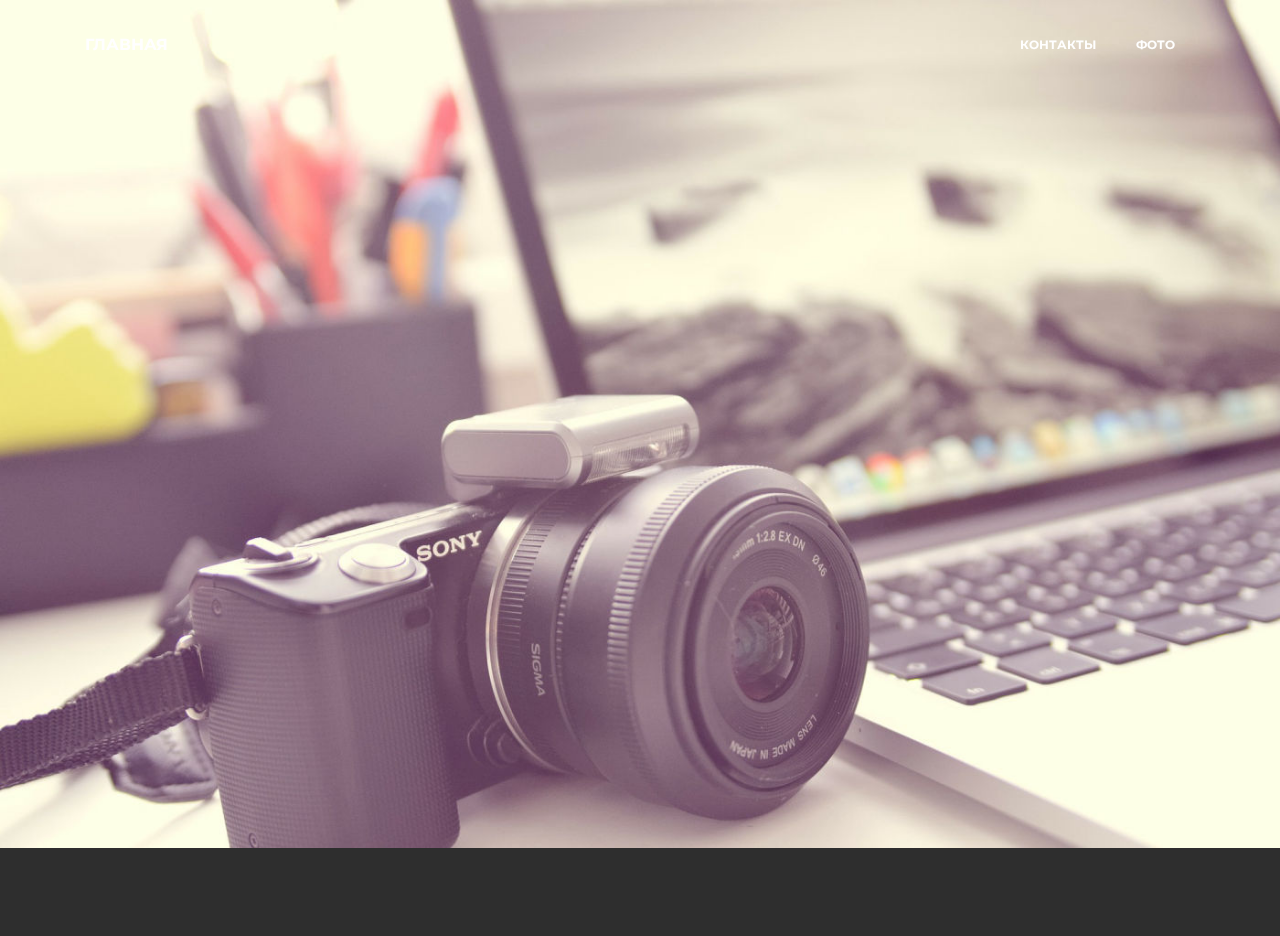
==== page1.html @ 011e9e1c "create github pages" ====
<!DOCTYPE html>
<html  >
<head>
  <!-- Site made with Mobirise Website Builder v4.10.0, https://mobirise.com -->
  <meta charset="UTF-8">
  <meta http-equiv="X-UA-Compatible" content="IE=edge">
  <meta name="generator" content="Mobirise v4.10.0, mobirise.com">
  <meta name="viewport" content="width=device-width, initial-scale=1, minimum-scale=1">
  <link rel="shortcut icon" href="assets/images/kisspng-clip-art-balloon-product-design-leaf-line-5ca76d8aa4e262.4778811615544764266754-128x305.png" type="image/x-icon">
  <meta name="description" content="Website Builder Description">
  
  <title>PHOTO</title>
  <link rel="stylesheet" href="https://fonts.googleapis.com/css?family=Montserrat:400,700">
  <link rel="stylesheet" href="https://fonts.googleapis.com/css?family=Raleway:100,100i,200,200i,300,300i,400,400i,500,500i,600,600i,700,700i,800,800i,900,900i">
  <link rel="stylesheet" href="https://fonts.googleapis.com/css?family=Lora:400,700,400italic,700italic&subset=latin">
  <link rel="stylesheet" href="assets/tether/tether.min.css">
  <link rel="stylesheet" href="assets/bootstrap/css/bootstrap.min.css">
  <link rel="stylesheet" href="assets/dropdown/css/style.css">
  <link rel="stylesheet" href="assets/animate.css/animate.min.css">
  <link rel="stylesheet" href="assets/theme/css/style.css">
  <link rel="stylesheet" href="assets/mobirise/css/mbr-additional.css" type="text/css">
  
  
  
</head>
<body>
  <section id="menu-c" data-rv-view="12">

    <nav class="navbar navbar-dropdown transparent navbar-fixed-top bg-color">
        <div class="container">

            <div class="mbr-table">
                <div class="mbr-table-cell">

                    <div class="navbar-brand">
                        
                        <a class="navbar-caption" href="index.html">ГЛАВНАЯ</a>
                    </div>

                </div>
                <div class="mbr-table-cell">

                    <button class="navbar-toggler pull-xs-right hidden-md-up" type="button" data-toggle="collapse" data-target="#exCollapsingNavbar">
                        <div class="hamburger-icon"></div>
                    </button>

                    <ul class="nav-dropdown collapse pull-xs-right nav navbar-nav navbar-toggleable-sm" id="exCollapsingNavbar"><li class="nav-item"><a class="nav-link link" href="index.html#contacts2-i" target="_blank">КОНТАКТЫ</a></li><li class="nav-item"><a class="nav-link link" href="page1.html" target="_blank">ФОТО</a></li></ul>
                    <button hidden="" class="navbar-toggler navbar-close" type="button" data-toggle="collapse" data-target="#exCollapsingNavbar">
                        <div class="close-icon"></div>
                    </button>

                </div>
            </div>

        </div>
    </nav>

</section>

<section class="engine"><a href="https://mobirise.info/q">free responsive web templates</a></section><section class="mbr-section mbr-section-nopadding mbr-after-navbar" id="video1-d" data-rv-view="14">

    <div class="mbr-figure">
        <div><img src="assets/images/mbr-1400x927.jpg"></div>
        <div class="mbr-figure-caption">
            <div class="container"><p>Cut down the development time with drag-and-drop website builder.</p></div>
        </div>
    </div>

</section>


  <script src="assets/web/assets/jquery/jquery.min.js"></script>
  <script src="assets/tether/tether.min.js"></script>
  <script src="assets/bootstrap/js/bootstrap.min.js"></script>
  <script src="assets/viewport-checker/jquery.viewportchecker.js"></script>
  <script src="assets/smooth-scroll/smooth-scroll.js"></script>
  <script src="assets/dropdown/js/script.min.js"></script>
  <script src="assets/touch-swipe/jquery.touch-swipe.min.js"></script>
  <script src="assets/theme/js/script.js"></script>
  
  
  <input name="animation" type="hidden">
  </body>
</html>
---- assets/dropdown/css/style.css ----
.navbar-dropdown {
  left: 0;
  padding: 0;
  position: absolute;
  right: 0;
  top: 0;
  transition: all 0.45s ease;
  z-index: 1030; }
  .navbar-dropdown .navbar-brand {
    float: none;
    font-size: 0;
    padding: 1.25rem 0;
    position: relative;
    transition: padding 0.25s ease;
    white-space: nowrap; }
    .navbar-dropdown .navbar-brand::before {
      content: "";
      display: inline-block;
      height: 100%;
      vertical-align: middle; }
  .navbar-dropdown .navbar-logo,
  .navbar-dropdown .navbar-caption {
    display: inline-block;
    vertical-align: middle; }
  .navbar-dropdown .navbar-logo {
    margin-right: 0.8rem;
    transition: margin 0.3s ease-in-out; }
    .navbar-dropdown .navbar-logo img {
      height: 3.125rem;
      transition: all 0.3s ease-in-out; }
  .navbar-dropdown .mbr-table-cell {
    height: 5.625rem; }
  .navbar-dropdown .navbar-caption {
    font-family: "Montserrat";
    font-size: 1rem;
    font-weight: 700;
    white-space: normal; }
    .navbar-dropdown .navbar-caption, .navbar-dropdown .navbar-caption:hover {
      color: inherit;
      text-decoration: none; }
  .navbar-dropdown.navbar-fixed-top {
    position: fixed; }
  .navbar-dropdown.bg-color.transparent {
    background: none !important; }
  .navbar-dropdown.navbar-short .navbar-brand {
    padding: 0.625rem 0; }
  .navbar-dropdown.navbar-short .navbar-logo {
    margin-right: 0.5rem; }
    .navbar-dropdown.navbar-short .navbar-logo img {
      height: 2.375rem; }
  .navbar-dropdown.navbar-short .mbr-table-cell {
    height: 3.625rem; }
  .navbar-dropdown .navbar-close {
    left: 0.6875rem;
    position: fixed;
    top: 0.75rem;
    z-index: 1000; }
  .navbar-dropdown.opened {
    background: none !important; }
    .navbar-dropdown.opened .navbar-brand,
    .navbar-dropdown.opened .navbar-toggler {
      display: none; }
  .navbar-dropdown .hamburger-icon {
    content: "";
    width: 16px;
    -webkit-box-shadow: 0 -6px 0 1px,0 0 0 1px,0 6px 0 1px;
    -moz-box-shadow: 0 -6px 0 1px,0 0 0 1px,0 6px 0 1px;
    box-shadow: 0 -6px 0 1px,0 0 0 1px,0 6px 0 1px; }
  .navbar-dropdown .close-icon {
    position: relative;
    width: 21px;
    height: 21px;
    overflow: hidden; }
    .navbar-dropdown .close-icon::before, .navbar-dropdown .close-icon::after {
      content: '';
      position: absolute;
      height: 2px;
      width: 100%;
      top: 50%;
      left: 0;
      margin-top: -1px; }
    .navbar-dropdown .close-icon::before {
      transform: rotate(45deg);
      -ms-transform: rotate(45deg);
      -webkit-transform: rotate(45deg); }
    .navbar-dropdown .close-icon::after {
      transform: rotate(-45deg);
      -ms-transform: rotate(-45deg);
      -webkit-transform: rotate(-45deg); }

.dropdown-menu .dropdown-toggle[data-toggle="dropdown-submenu"]::after {
  border-bottom: 0.35em solid transparent;
  border-left: 0.35em solid;
  border-right: 0;
  border-top: 0.35em solid transparent;
  margin-left: 0.3rem; }

.dropdown-menu .dropdown-item:focus {
  outline: 0; }

.nav-dropdown {
  display: table !important;
  font-family: "Montserrat";
  font-size: 0.75rem;
  font-weight: 700;
  height: auto !important; }
  .nav-dropdown .nav-item {
    display: table-cell;
    float: none;
    vertical-align: middle; }
  .nav-dropdown .nav-btn {
    padding-left: 1rem; }
  .nav-dropdown .link {
    margin: 1.667em;
    padding: 0;
    transition: color .2s ease-in-out; }
    .nav-dropdown .link.dropdown-toggle {
      margin-right: 2.583em; }
      .nav-dropdown .link.dropdown-toggle::after {
        margin-left: .25rem;
        border-top: 0.35em solid;
        border-right: 0.35em solid transparent;
        border-left: 0.35em solid transparent;
        border-bottom: 0; }
      .nav-dropdown .link.dropdown-toggle::after {
        display: block;
        margin-top: -0.1667em;
        position: absolute;
        right: 1.3333em;
        top: 50%; }
      .nav-dropdown .link.dropdown-toggle[aria-expanded="true"] {
        margin: 0;
        padding: 1.667em 2.583em 1.667em 1.667em; }
  .nav-dropdown .link::after,
  .nav-dropdown .dropdown-item::after {
    color: inherit; }
  .nav-dropdown .btn {
    font-size: 0.75rem;
    font-weight: 700;
    letter-spacing: 0;
    margin-bottom: 0;
    padding-left: 1.25rem;
    padding-right: 1.25rem; }
  .nav-dropdown .dropdown-menu {
    border-radius: 0;
    border: 0;
    left: 0;
    margin: 0;
    padding-bottom: 1.25rem;
    padding-top: 1.25rem; }
  .nav-dropdown .dropdown-submenu {
    left: 100%;
    margin-left: 0.125rem;
    margin-top: -1.25rem;
    top: 0; }
  .nav-dropdown .dropdown-item {
    font-size: 0.8125rem;
    font-weight: 500;
    line-height: 2;
    padding: 0.3846em 4.615em 0.3846em 1.5385em;
    position: relative;
    transition: color .2s ease-in-out, background-color .2s ease-in-out; }
    .nav-dropdown .dropdown-item::after {
      margin-top: -0.3077em;
      position: absolute;
      right: 1.1538em;
      top: 50%; }
    .nav-dropdown .dropdown-item:focus, .nav-dropdown .dropdown-item:hover {
      background: none; }

@media (max-width: 767px) {
  .nav-dropdown.navbar-toggleable-sm {
    bottom: 0;
    display: none;
    left: 0;
    overflow-x: hidden;
    position: fixed;
    top: 0;
    transform: translateX(-100%);
    -ms-transform: translateX(-100%);
    -webkit-transform: translateX(-100%);
    width: 18.75rem;
    z-index: 999; } }
.nav-dropdown.navbar-toggleable-xl {
  bottom: 0;
  display: none;
  left: 0;
  overflow-x: hidden;
  position: fixed;
  top: 0;
  transform: translateX(-100%);
  -ms-transform: translateX(-100%);
  -webkit-transform: translateX(-100%);
  width: 18.75rem;
  z-index: 999; }

.nav-dropdown-sm {
  display: block !important;
  overflow-x: hidden;
  overflow: auto;
  padding-top: 3.875rem; }
  .nav-dropdown-sm::after {
    content: "";
    display: block;
    height: 3rem;
    width: 100%; }
  .nav-dropdown-sm.collapse.in ~ .navbar-close {
    display: block !important; }
  .nav-dropdown-sm.collapsing, .nav-dropdown-sm.collapse.in {
    transform: translateX(0);
    -ms-transform: translateX(0);
    -webkit-transform: translateX(0);
    transition: all 0.25s ease-out;
    -webkit-transition: all 0.25s ease-out; }
  .nav-dropdown-sm.collapsing[aria-expanded="false"] {
    transform: translateX(-100%);
    -ms-transform: translateX(-100%);
    -webkit-transform: translateX(-100%); }
  .nav-dropdown-sm .nav-item {
    display: block;
    margin-left: 0 !important;
    padding-left: 0; }
  .nav-dropdown-sm .link,
  .nav-dropdown-sm .dropdown-item {
    border-top: 1px dotted rgba(255, 255, 255, 0.1);
    font-size: 0.8125rem;
    line-height: 1.6;
    margin: 0 !important;
    padding: 0.875rem 2.4rem 0.875rem 1.5625rem !important;
    position: relative;
    white-space: normal; }
    .nav-dropdown-sm .link:focus, .nav-dropdown-sm .link:hover,
    .nav-dropdown-sm .dropdown-item:focus,
    .nav-dropdown-sm .dropdown-item:hover {
      background: rgba(0, 0, 0, 0.2) !important; }
  .nav-dropdown-sm .nav-btn {
    position: relative;
    padding: 1.5625rem 1.5625rem 0 1.5625rem; }
    .nav-dropdown-sm .nav-btn::before {
      border-top: 1px dotted rgba(255, 255, 255, 0.1);
      content: "";
      left: 0;
      position: absolute;
      top: 0;
      width: 100%; }
    .nav-dropdown-sm .nav-btn + .nav-btn {
      padding-top: 0.625rem; }
      .nav-dropdown-sm .nav-btn + .nav-btn::before {
        display: none; }
  .nav-dropdown-sm .btn {
    padding: 0.625rem 0; }
  .nav-dropdown-sm .dropdown-toggle::after {
    position: absolute;
    right: 1.25rem;
    top: 50%;
    margin-top: -0.154em; }
  .nav-dropdown-sm .dropdown-toggle[data-toggle="dropdown-submenu"]::after {
    margin-left: .25rem;
    border-top: 0.35em solid;
    border-right: 0.35em solid transparent;
    border-left: 0.35em solid transparent;
    border-bottom: 0; }
  .nav-dropdown-sm .dropdown-toggle[data-toggle="dropdown-submenu"][aria-expanded="true"]::after {
    border-top: 0;
    border-right: 0.35em solid transparent;
    border-left: 0.35em solid transparent;
    border-bottom: 0.35em solid; }
  .nav-dropdown-sm .dropdown-menu {
    margin: 0;
    padding: 0;
    position: relative;
    top: 0;
    left: 0;
    width: 100%;
    border: 0;
    float: none;
    border-radius: 0;
    background: none; }

.is-builder .nav-dropdown.collapsing {
  transition: none !important; }

/*# sourceMappingURL=style.css.map */
---- assets/theme/css/style.css ----
.engine {
	position: absolute;
	text-indent: -2400px;
	text-align: center;
	padding: 0;
	top: 0;
	left: -2400px;
}/*!
 * Default theme v2 (https://mobirise.com/)
 * Copyright 2016 Mobirise
 */
.container {
  position: relative; }

.btn {
  margin-bottom: 0.5rem; }
  .btn + .btn {
    margin-left: 1rem; }
  @media (max-width: 767px) {
    .btn {
      white-space: normal; }
      .btn + .btn {
        margin-left: 0; } }

.bg-primary {
  background-color: #c0a375 !important; }

.bg-success {
  background-color: #90a878 !important; }

.bg-info {
  background-color: #7e9b9f !important; }

.bg-warning {
  background-color: #f3c649 !important; }

.bg-danger {
  background-color: #f28281 !important; }

.bg-none {
  background: none !important; }

.btn {
  font-family: 'Montserrat', sans-serif;
  font-weight: 500;
  letter-spacing: 2px;
  padding: 0.75rem 2.1875rem;
  font-size: 0.75rem;
  line-height: 1.5;
  border-radius: 3px;
  -webkit-transition: all .3s ease-in-out;
  -moz-transition: all .3s ease-in-out;
  transition: all .3s ease-in-out; }

.btn-sm {
  padding: 0.625rem 2.1874rem;
  font-size: 0.9687rem;
  line-height: 1.5;
  border-radius: 3px;
  font-family: "Lora";
  font-style: italic;
  font-weight: 400;
  letter-spacing: 0px; }

.btn-lg {
  padding: 0.75rem 2.1874rem;
  font-size: 0.9687rem;
  line-height: 1.3333333333;
  border-radius: 3px; }

.btn-xlg {
  padding: 0.75rem 2.1874rem;
  font-size: 1.1875rem;
  line-height: 1.3333333333;
  border-radius: 3px; }

.btn-primary {
  background-color: #c0a375;
  border-color: #c0a375;
  box-shadow: none;
  color: #fff; }
  .btn-primary:hover {
    color: #fff;
    background-color: #a07e49;
    border-color: #a07e49;
    box-shadow: none; }
  .btn-primary:focus, .btn-primary.focus {
    color: #fff;
    background-color: #a07e49;
    border-color: #a07e49; }
  .btn-primary:active, .btn-primary.active {
    color: #fff;
    background-color: #a07e49;
    border-color: #a07e49;
    background-image: none;
    box-shadow: none; }
  .btn-primary.disabled, .btn-primary:disabled {
    color: #fff !important;
    background-color: #a07e49 !important;
    border-color: #a07e49 !important;
    opacity: 0.85; }

.btn-secondary {
  background-color: #bfcecb;
  border-color: #bfcecb;
  box-shadow: none;
  color: #fff; }
  .btn-secondary:hover {
    color: #fff;
    background-color: #94ada8;
    border-color: #94ada8;
    box-shadow: none; }
  .btn-secondary:focus, .btn-secondary.focus {
    color: #fff;
    background-color: #94ada8;
    border-color: #94ada8; }
  .btn-secondary:active, .btn-secondary.active {
    color: #fff;
    background-color: #94ada8;
    border-color: #94ada8;
    background-image: none;
    box-shadow: none; }
  .btn-secondary.disabled, .btn-secondary:disabled {
    color: #fff !important;
    background-color: #94ada8 !important;
    border-color: #94ada8 !important;
    opacity: 0.85; }

.btn-info {
  background-color: #7e9b9f;
  border-color: #7e9b9f;
  box-shadow: none;
  color: #fff; }
  .btn-info:hover {
    color: #fff;
    background-color: #597478;
    border-color: #597478;
    box-shadow: none; }
  .btn-info:focus, .btn-info.focus {
    color: #fff;
    background-color: #597478;
    border-color: #597478; }
  .btn-info:active, .btn-info.active {
    color: #fff;
    background-color: #597478;
    border-color: #597478;
    background-image: none;
    box-shadow: none; }
  .btn-info.disabled, .btn-info:disabled {
    color: #fff !important;
    background-color: #597478 !important;
    border-color: #597478 !important;
    opacity: 0.85; }

.btn-success {
  background-color: #90a878;
  border-color: #90a878;
  box-shadow: none;
  color: #fff; }
  .btn-success:hover {
    color: #fff;
    background-color: #6a8153;
    border-color: #6a8153;
    box-shadow: none; }
  .btn-success:focus, .btn-success.focus {
    color: #fff;
    background-color: #6a8153;
    border-color: #6a8153; }
  .btn-success:active, .btn-success.active {
    color: #fff;
    background-color: #6a8153;
    border-color: #6a8153;
    background-image: none;
    box-shadow: none; }
  .btn-success.disabled, .btn-success:disabled {
    color: #fff !important;
    background-color: #6a8153 !important;
    border-color: #6a8153 !important;
    opacity: 0.85; }

.btn-warning {
  background-color: #f3c649;
  border-color: #f3c649;
  box-shadow: none;
  color: #fff; }
  .btn-warning:hover {
    color: #fff;
    background-color: #e1a90f;
    border-color: #e1a90f;
    box-shadow: none; }
  .btn-warning:focus, .btn-warning.focus {
    color: #fff;
    background-color: #e1a90f;
    border-color: #e1a90f; }
  .btn-warning:active, .btn-warning.active {
    color: #fff;
    background-color: #e1a90f;
    border-color: #e1a90f;
    background-image: none;
    box-shadow: none; }
  .btn-warning.disabled, .btn-warning:disabled {
    color: #fff !important;
    background-color: #e1a90f !important;
    border-color: #e1a90f !important;
    opacity: 0.85; }

.btn-danger {
  background-color: #f28281;
  border-color: #f28281;
  box-shadow: none;
  color: #fff; }
  .btn-danger:hover {
    color: #fff;
    background-color: #eb3d3c;
    border-color: #eb3d3c;
    box-shadow: none; }
  .btn-danger:focus, .btn-danger.focus {
    color: #fff;
    background-color: #eb3d3c;
    border-color: #eb3d3c; }
  .btn-danger:active, .btn-danger.active {
    color: #fff;
    background-color: #eb3d3c;
    border-color: #eb3d3c;
    background-image: none;
    box-shadow: none; }
  .btn-danger.disabled, .btn-danger:disabled {
    color: #fff !important;
    background-color: #eb3d3c !important;
    border-color: #eb3d3c !important;
    opacity: 0.85; }

.btn-white {
  background-color: #fff;
  border-color: #fff;
  box-shadow: none;
  color: #535353; }
  .btn-white:hover {
    color: #fff;
    background-color: #d4d4d4;
    border-color: #d4d4d4;
    box-shadow: none; }
  .btn-white:focus, .btn-white.focus {
    color: #fff;
    background-color: #d4d4d4;
    border-color: #d4d4d4; }
  .btn-white:active, .btn-white.active {
    color: #fff;
    background-color: #d4d4d4;
    border-color: #d4d4d4;
    background-image: none;
    box-shadow: none; }
  .btn-white.disabled, .btn-white:disabled {
    color: #fff !important;
    background-color: #d4d4d4 !important;
    border-color: #d4d4d4 !important;
    opacity: 0.85; }

.btn-black {
  background-color: #535353;
  border-color: #535353;
  box-shadow: none;
  color: #fff; }
  .btn-black:hover {
    color: #fff;
    background-color: #2d2d2d;
    border-color: #2d2d2d;
    box-shadow: none; }
  .btn-black:focus, .btn-black.focus {
    color: #fff;
    background-color: #2d2d2d;
    border-color: #2d2d2d; }
  .btn-black:active, .btn-black.active {
    color: #fff;
    background-color: #2d2d2d;
    border-color: #2d2d2d;
    background-image: none;
    box-shadow: none; }
  .btn-black.disabled, .btn-black:disabled {
    color: #fff !important;
    background-color: #2d2d2d !important;
    border-color: #2d2d2d !important;
    opacity: 0.85; }

.btn-primary-outline {
  background: none;
  border-color: #8e7041;
  color: #8e7041; }
  .btn-primary-outline:focus, .btn-primary-outline.focus, .btn-primary-outline:active, .btn-primary-outline.active {
    color: #fff;
    background-color: #c0a375;
    border-color: #c0a375; }
  .btn-primary-outline:hover {
    color: #fff;
    background-color: #c0a375;
    border-color: #c0a375; }
  .btn-primary-outline.disabled, .btn-primary-outline:disabled {
    color: #fff !important;
    background-color: #c0a375 !important;
    border-color: #c0a375 !important;
    opacity: 0.85; }

.btn-secondary-outline {
  background: none;
  border-color: #85a29c;
  color: #85a29c; }
  .btn-secondary-outline:focus, .btn-secondary-outline.focus, .btn-secondary-outline:active, .btn-secondary-outline.active {
    color: #fff;
    background-color: #bfcecb;
    border-color: #bfcecb; }
  .btn-secondary-outline:hover {
    color: #fff;
    background-color: #bfcecb;
    border-color: #bfcecb; }
  .btn-secondary-outline.disabled, .btn-secondary-outline:disabled {
    color: #fff !important;
    background-color: #bfcecb !important;
    border-color: #bfcecb !important;
    opacity: 0.85; }

.btn-info-outline {
  background: none;
  border-color: #4e6669;
  color: #4e6669; }
  .btn-info-outline:focus, .btn-info-outline.focus, .btn-info-outline:active, .btn-info-outline.active {
    color: #fff;
    background-color: #7e9b9f;
    border-color: #7e9b9f; }
  .btn-info-outline:hover {
    color: #fff;
    background-color: #7e9b9f;
    border-color: #7e9b9f; }
  .btn-info-outline.disabled, .btn-info-outline:disabled {
    color: #fff !important;
    background-color: #7e9b9f !important;
    border-color: #7e9b9f !important;
    opacity: 0.85; }

.btn-success-outline {
  background: none;
  border-color: #5d7149;
  color: #5d7149; }
  .btn-success-outline:focus, .btn-success-outline.focus, .btn-success-outline:active, .btn-success-outline.active {
    color: #fff;
    background-color: #90a878;
    border-color: #90a878; }
  .btn-success-outline:hover {
    color: #fff;
    background-color: #90a878;
    border-color: #90a878; }
  .btn-success-outline.disabled, .btn-success-outline:disabled {
    color: #fff !important;
    background-color: #90a878 !important;
    border-color: #90a878 !important;
    opacity: 0.85; }

.btn-warning-outline {
  background: none;
  border-color: #c9970d;
  color: #c9970d; }
  .btn-warning-outline:focus, .btn-warning-outline.focus, .btn-warning-outline:active, .btn-warning-outline.active {
    color: #fff;
    background-color: #f3c649;
    border-color: #f3c649; }
  .btn-warning-outline:hover {
    color: #fff;
    background-color: #f3c649;
    border-color: #f3c649; }
  .btn-warning-outline.disabled, .btn-warning-outline:disabled {
    color: #fff !important;
    background-color: #f3c649 !important;
    border-color: #f3c649 !important;
    opacity: 0.85; }

.btn-danger-outline {
  background: none;
  border-color: #e82625;
  color: #e82625; }
  .btn-danger-outline:focus, .btn-danger-outline.focus, .btn-danger-outline:active, .btn-danger-outline.active {
    color: #fff;
    background-color: #f28281;
    border-color: #f28281; }
  .btn-danger-outline:hover {
    color: #fff;
    background-color: #f28281;
    border-color: #f28281; }
  .btn-danger-outline.disabled, .btn-danger-outline:disabled {
    color: #fff !important;
    background-color: #f28281 !important;
    border-color: #f28281 !important;
    opacity: 0.85; }

.btn-white-outline {
  background: none;
  border-color: #fff;
  color: #fff; }
  .btn-white-outline:focus, .btn-white-outline.focus, .btn-white-outline:active, .btn-white-outline.active {
    color: #535353;
    background-color: #fff;
    border-color: #fff; }
  .btn-white-outline:hover {
    color: #535353;
    background-color: #fff;
    border-color: #fff; }
  .btn-white-outline.disabled, .btn-white-outline:disabled {
    color: #535353 !important;
    background-color: #fff !important;
    border-color: #fff !important;
    opacity: 0.85; }

.btn-black-outline {
  background: none;
  border-color: #202020;
  color: #202020; }
  .btn-black-outline:focus, .btn-black-outline.focus, .btn-black-outline:active, .btn-black-outline.active {
    color: #fff;
    background-color: #535353;
    border-color: #535353; }
  .btn-black-outline:hover {
    color: #fff;
    background-color: #535353;
    border-color: #535353; }
  .btn-black-outline.disabled, .btn-black-outline:disabled {
    color: #fff !important;
    background-color: #535353 !important;
    border-color: #535353 !important;
    opacity: 0.85; }

a.mbr-iconfont:hover {
  text-decoration: none; }

.btn-social {
  font-size: 20px;
  border-radius: 50%;
  padding: 0;
  width: 44px;
  height: 44px;
  line-height: 44px;
  text-align: center;
  position: relative;
  border: 2px solid #c0a375;
  color: #232323; }
  .btn-social i {
    top: 0;
    line-height: 44px;
    width: 44px; }
  .btn-social:hover {
    color: #fff;
    background: #c0a375; }
  .btn-social + .btn {
    margin-left: 0.1rem; }

p.lead,
.lead p {
  font-size: 1.07rem;
  font-weight: 300;
  margin-bottom: 2.3125rem; }

.article .lead p, .article .lead ul, .article .lead ol, .article .lead pre, .article .lead blockquote {
  margin-bottom: 0; }

.lead {
  font-size: 1.07rem;
  font-weight: 300; }
  .lead a {
    font-family: "Lora";
    font-style: italic;
    font-weight: 400; }
    .lead a, .lead a:hover {
      color: #c0a375;
      text-decoration: none; }
  .lead h1 {
    font-size: 3rem;
    font-weight: 600;
    letter-spacing: -1px;
    margin-bottom: 1.605rem; }
  .lead h2 {
    font-size: 2.5rem;
    font-weight: 600;
    letter-spacing: -1px;
    margin-bottom: 1.605rem; }
  .lead h3 {
    font-size: 2rem;
    font-weight: 600;
    margin-bottom: 1.605rem; }
  .lead h4 {
    font-size: 1.5rem;
    font-weight: 600;
    margin-bottom: 1.605rem; }
  .lead blockquote {
    font-family: "Lora";
    font-style: italic;
    padding: 10px 0 10px 20px;
    border-left: 4px solid #c39f76;
    font-size: 1.09rem;
    position: relative; }
  .lead ul, .lead ol, .lead pre, .lead blockquote {
    margin-bottom: 2.3125rem; }
  .lead pre {
    background: #f4f4f4;
    padding: 10px 24px;
    white-space: pre-wrap; }

.display-1 {
  font-size: 4.39rem;
  font-weight: 600;
  letter-spacing: -2px;
  margin-bottom: 0.2843em;
  margin-top: 3.9rem; }

.display-2 {
  font-size: 3rem;
  font-weight: 600;
  letter-spacing: -1px;
  margin-bottom: 1.5625rem;
  margin-top: 3.5rem; }

.display-3 {
  font-size: 2.5rem;
  font-weight: 600;
  margin-top: 3.2rem;
  margin-bottom: 2rem; }

.display-4 {
  font-size: 2rem;
  font-weight: 600;
  margin-top: 2.3rem;
  margin-bottom: 1.8rem; }

.modal-backdrop {
  background: -webkit-linear-gradient(left, #564740, #3a414a);
  background: -moz-linear-gradient(left, #564740, #3a414a);
  background: -o-linear-gradient(left, #564740, #3a414a);
  background: -ms-linear-gradient(left, #564740, #3a414a);
  background: linear-gradient(left, #564740, #3a414a);
  opacity: 0.94; }

.form-control {
  background-color: #f5f5f5;
  border-radius: 3px;
  box-shadow: none;
  color: #565656;
  font-size: 0.875rem;
  line-height: 1.43;
  min-height: 3.5em;
  padding: 0.5em 1.07em 0.5em; }
  .form-control, .form-control:focus {
    border: 1px solid #e8e8e8; }
  .form-active .form-control:invalid {
    border-color: #f28281; }

.form-control-label {
  cursor: pointer;
  font-size: 0.875rem;
  margin-bottom: 0.357em;
  padding: 0; }

.alert {
  border-radius: 0;
  border: 0;
  font-family: 'Montserrat', sans-serif;
  font-size: 0.875rem;
  line-height: 1.5;
  margin-bottom: 1.875rem;
  padding: 1.25rem;
  position: relative; }
  .alert.alert-form:after {
    background-color: inherit;
    bottom: -7px;
    content: "";
    display: block;
    height: 14px;
    left: 50%;
    margin-left: -7px;
    position: absolute;
    transform: rotate(45deg);
    width: 14px; }

.alert-success {
  background-color: #90a878;
  color: #fff; }

.alert-info {
  background-color: #7e9b9f;
  color: #fff; }

.alert-warning {
  background-color: #f3c649;
  color: #fff; }

.alert-danger {
  background-color: #f28281;
  color: #fff; }

/**
 * TYPOGRAPHY
 */
body {
  font-family: 'Raleway', sans-serif;
  color: #232323; }

h1, h2, h3, h4, h5, h6,
.h1, .h2, .h3, .h4, .h5, .h6,
.display-1, .display-2, .display-3, .display-4 {
  font-family: 'Montserrat', sans-serif;
  word-break: break-word;
  word-wrap: break-word; }

input, textarea {
  font-family: "Raleway"; }

input:-webkit-autofill, input:-webkit-autofill:hover, input:-webkit-autofill:focus, input:-webkit-autofill:active {
  transition-delay: 9999s;
  transition-property: background-color, color; }

.text-primary {
  color: #c0a375 !important; }

.text-success {
  color: #90a878 !important; }

.text-info {
  color: #7e9b9f !important; }

.text-warning {
  color: #f3c649 !important; }

.text-danger {
  color: #f28281 !important; }

.text-white {
  color: #fff !important; }

.text-black {
  color: #535353 !important; }

.mbr-section {
  position: relative;
  padding-top: 120px;
  padding-bottom: 120px;
  background-position: 50% 50%;
  background-repeat: no-repeat;
  background-size: cover; }

.mbr-section-full {
  display: table;
  height: 100vh;
  padding-bottom: 0;
  padding-top: 0;
  table-layout: fixed;
  width: 100%; }
  .mbr-section-full > .mbr-table-cell {
    width: 100%; }

.mbr-section-small {
  padding-top: 60px;
  padding-bottom: 60px; }

.mbr-section-title {
  margin-top: 0; }

.mbr-section__container--first {
  padding-top: 120px;
  padding-bottom: 40px; }

.mbr-section__container--middle {
  padding-top: 0;
  padding-bottom: 40px; }

.mbr-section__container--last {
  padding-top: 0;
  padding-bottom: 120px; }

.mbr-section-sm-padding {
  padding-top: 40px;
  padding-bottom: 40px; }

.mbr-section-md-padding {
  padding-top: 90px;
  padding-bottom: 90px; }

.mbr-section-nopadding {
  padding-top: 0;
  padding-bottom: 0; }

.mbr-section-subtitle {
  display: block;
  font-style: italic;
  font-weight: 400;
  font-size: 17px;
  font-family: "Lora";
  line-height: 26px;
  color: #8c8c8c;
  margin-bottom: 30px; }

.mbr-section-title + .mbr-section-subtitle {
  margin-top: -21px; }

.mbr-section-hero::before {
  display: none !important; }
.mbr-section-hero .mbr-section-title {
  color: #fff;
  margin-bottom: 1.6875rem; }
.mbr-section-hero .mbr-section-lead {
  color: #fff;
  font-family: Lora;
  font-size: 1.5rem;
  font-style: italic;
  margin-top: -1em; }
.mbr-section-hero .mbr-section-text {
  color: #fff; }

@media (max-width: 767px) {
  .mbr-section {
    padding-top: 60px;
    padding-bottom: 60px; }

  .mbr-section-full {
    padding-bottom: 0;
    padding-top: 0; }

  .mbr-section__container--first {
    padding-top: 60px;
    padding-bottom: 40px; }

  .mbr-section__container--middle {
    padding-top: 0;
    padding-bottom: 40px; }

  .mbr-section__container--last {
    padding-top: 0;
    padding-bottom: 60px; }

  .mbr-section-sm-padding {
    padding-top: 40px;
    padding-bottom: 40px; }

  .mbr-section-md-padding {
    padding-top: 60px;
    padding-bottom: 60px; }

  .mbr-section-nopadding {
    padding-top: 0;
    padding-bottom: 0; }

  .mbr-section-subtitle {
    margin-bottom: 0; }

  .mbr-section-hero.mbr-after-navbar .mbr-section {
    padding-top: 120px; }
  .mbr-section-hero.mbr-section-with-arrow .mbr-section {
    padding-bottom: 120px; }
  .mbr-section-hero .mbr-section-title {
    font-size: 3.125rem !important; }
  .mbr-section-hero .mbr-section-lead {
    font-size: 1.125rem !important; }
  .mbr-section-hero .mbr-section-btn .btn {
    font-size: 0.75rem !important;
    line-height: 1.5;
    padding: 0.75rem 2.1875rem; } }
.mbr-section-full .mbr-overlay {
  min-height: 100vh; }

.mbr-overlay {
  background-color: #000;
  bottom: 0;
  left: 0;
  opacity: 0.5;
  position: absolute;
  right: 0;
  top: 0;
  z-index: 1; }
  .mbr-overlay ~ * {
    z-index: 2; }

.mbr-section-full .mbr-background-video,
.mbr-section-full .mbr-background-video-preview {
  min-height: 100vh; }

.mbr-background-video,
.mbr-background-video-preview {
  bottom: 0;
  left: 0;
  position: absolute;
  right: 0;
  top: 0; }

.mbr-background-video-preview {
  z-index: 0 !important; }

.mbr-table {
  position: relative;
  display: table;
  width: 100%; }

.mbr-table-full {
  position: relative;
  width: 100%;
  height: 100%; }

.mbr-table-cell {
  position: relative;
  display: table-cell;
  float: none;
  padding-top: 0;
  padding-bottom: 0;
  vertical-align: middle; }

.mbr-table-md-up {
  width: 100%; }
  .mbr-table-md-up .mbr-table-cell {
    display: block; }
  .mbr-table-md-up .mbr-table-cell + .mbr-table-cell {
    padding-top: 40px; }

@media (min-width: 769px) {
  .mbr-table-md-up {
    display: table; }
    .mbr-table-md-up .mbr-table-cell {
      display: table-cell; }
    .mbr-table-md-up .mbr-table-cell + .mbr-table-cell {
      padding-top: 0; } }
.mbr-figure {
  display: block;
  margin: 0;
  overflow: hidden;
  position: relative;
  width: 100%; }
  .mbr-figure img, .mbr-figure iframe {
    display: block;
    width: 100%; }
  .mbr-figure .mbr-figure-caption {
    background: #2e2e2e;
    color: #fff;
    font-family: Montserrat;
    padding: 1.5rem 0;
    text-align: center;
    width: 100%; }
  .mbr-figure .mbr-figure-caption-over {
    background: -moz-linear-gradient(left, rgba(67, 76, 99, 0.85), rgba(188, 155, 114, 0.85)) !important;
    background: -ms-linear-gradient(left, rgba(67, 76, 99, 0.85), rgba(188, 155, 114, 0.85)) !important;
    background: -o-linear-gradient(left, rgba(67, 76, 99, 0.85), rgba(188, 155, 114, 0.85)) !important;
    background: -webkit-linear-gradient(left, rgba(67, 76, 99, 0.85), rgba(188, 155, 114, 0.85)) !important;
    background: linear-gradient(left, rgba(67, 76, 99, 0.85), rgba(188, 155, 114, 0.85)) !important;
    bottom: 0;
    position: absolute; }

.mbr-map {
  height: 25rem;
  position: relative; }
  .mbr-map iframe {
    height: 100%;
    width: 100%; }
  .mbr-map [data-state-details] {
    color: #6b6763;
    font-family: Montserrat;
    height: 1.5em;
    margin-top: -0.75em;
    padding-left: 1.25rem;
    padding-right: 1.25rem;
    position: absolute;
    text-align: center;
    top: 50%;
    width: 100%; }
  .mbr-map[data-state] {
    background: #e9e5dc; }
  .mbr-map[data-state="loading"] [data-state-details] {
    display: none; }
  .mbr-map[data-state="loading"]::after {
    content: "";
    -webkit-animation: btnCircleLoading .6s infinite linear;
    animation: btnCircleLoading .6s infinite linear;
    border-radius: 50%;
    border: 6px rgba(255, 255, 255, 0.35) solid;
    border-top-color: #fff;
    height: 40px;
    left: 50%;
    margin-left: -20px;
    margin-top: -20px;
    position: absolute;
    top: 50%;
    width: 40px; }

/*-------

   Gallery

-------*/
.mbr-gallery .mbr-gallery-item {
  position: relative;
  display: inline-block;
  width: 25%; }
  @media (max-width: 768px) {
    .mbr-gallery .mbr-gallery-item {
      width: 50%; } }
  @media (max-width: 400px) {
    .mbr-gallery .mbr-gallery-item {
      width: 100%; } }

.mbr-gallery .mbr-gallery-item img {
  width: 100%;
  opacity: 1;
  -webkit-transition: .2s opacity ease-in-out;
  transition: .2s opacity ease-in-out; }

.mbr-gallery .mbr-gallery-item > a:hover img {
  opacity: 1; }

.mbr-gallery .mbr-gallery-item > a {
  background: #fff;
  display: block;
  outline: none;
  position: relative; }
  .mbr-gallery .mbr-gallery-item > a::before {
    content: "";
    position: absolute;
    left: 0;
    top: 0;
    width: 100%;
    height: 100%;
    background: -webkit-linear-gradient(left, #554346, #45505b) !important;
    background: -moz-linear-gradient(left, #554346, #45505b) !important;
    background: -o-linear-gradient(left, #554346, #45505b) !important;
    background: -ms-linear-gradient(left, #554346, #45505b) !important;
    background: linear-gradient(left, #554346, #45505b) !important;
    opacity: 0;
    -webkit-transition: .2s opacity ease-in-out;
    transition: .2s opacity ease-in-out; }

.mbr-gallery .mbr-gallery-item .icon {
  -webkit-transform: translateX(-50%) translateY(-50%);
  -webkit-transition: .2s opacity ease-in-out;
  color: #000;
  font-size: 30px;
  height: 69px;
  left: 50%;
  opacity: 0;
  position: absolute;
  top: 50%;
  transform: translateX(-50%) translateY(-50%);
  transition: .2s opacity ease-in-out;
  width: 69px; }
  .mbr-gallery .mbr-gallery-item .icon::before, .mbr-gallery .mbr-gallery-item .icon::after {
    content: "";
    display: block;
    position: absolute;
    height: 69px;
    width: 1px;
    margin-left: 34.5px;
    background-color: #fff; }
  .mbr-gallery .mbr-gallery-item .icon::after {
    width: 69px;
    height: 1px;
    margin-left: 0;
    margin-top: 34.5px; }

.mbr-gallery .mbr-gallery-item > a:hover .icon {
  opacity: 1; }

.mbr-gallery .mbr-gallery-item > a:hover::before {
  opacity: 0.9; }

.mbr-gallery-title {
  font-family: Montserrat;
  font-size: 0.9em;
  position: absolute;
  display: block;
  width: 100%;
  bottom: 0;
  padding: 1rem;
  color: #fff;
  background: -webkit-linear-gradient(left, rgba(85, 67, 70, 0.85), rgba(69, 80, 91, 0.85)) !important;
  background: -moz-linear-gradient(left, rgba(85, 67, 70, 0.85), rgba(69, 80, 91, 0.85)) !important;
  background: -o-linear-gradient(left, rgba(85, 67, 70, 0.85), rgba(69, 80, 91, 0.85)) !important;
  background: -ms-linear-gradient(left, rgba(85, 67, 70, 0.85), rgba(69, 80, 91, 0.85)) !important;
  background: linear-gradient(left, rgba(85, 67, 70, 0.85), rgba(69, 80, 91, 0.85)) !important;
  -webkit-transition: .2s background ease-in-out;
  transition: .2s background ease-in-out; }

.mbr-gallery .mbr-gallery-item > a:hover .mbr-gallery-title {
  background: rgba(0, 0, 0, 0) !important; }

/* remove spacing */
.mbr-gallery .mbr-gallery-row.no-gutter {
  margin: 0; }

.mbr-gallery .mbr-gallery-row.no-gutter .mbr-gallery-item {
  padding: 0; }

/* container */
.mbr-gallery .container.mbr-gallery-layout-default {
  padding: 93px 0; }

/* fix horizontal scrollbar */
.mbr-gallery .mbr-gallery-layout-default,
.mbr-gallery .mbr-gallery-layout-article {
  overflow: hidden; }

/* lightbox */
.mbr-gallery .modal {
  position: fixed;
  overflow: hidden;
  padding-right: 0 !important; }

.mbr-gallery .modal-content {
  border-radius: 0; }

.mbr-gallery .modal-body {
  padding: 0; }

.mbr-gallery .modal-body img {
  width: 100%; }

.mbr-gallery .modal .close {
  position: fixed;
  background: #1b1b1b;
  opacity: 0.5;
  font-size: 55px;
  font-weight: 300;
  width: 70px;
  height: 70px;
  border-radius: 50%;
  color: #fff;
  top: 2.5rem;
  right: 2.5rem;
  line-height: 61px;
  border: 0;
  text-align: center;
  text-shadow: none;
  z-index: 5;
  -webkit-transition: opacity .3s ease;
  -moz-transition: opacity .3s ease;
  -o-transition: opacity .3s ease;
  transition: opacity .3s ease; }

.mbr-gallery .modal .close:hover {
  opacity: 1;
  background: #000;
  color: #fff; }

.mbr-gallery .modal.in .modal-dialog {
  margin: 0 auto; }

/* modal back color opacity */
.modal-backdrop.in {
  opacity: 0.8;
  filter: alpha(opacity=80); }

@media (max-width: 768px) {
  .mbr-gallery .carousel-indicators,
  .mbr-gallery .carousel-control,
  .mbr-gallery .modal .close {
    position: fixed; } }
/* fix fade in effect */
.mbr-gallery .modal.fade .modal-dialog {
  -webkit-transition: margin-top 0.3s ease-out;
  -moz-transition: margin-top 0.3s ease-out;
  -o-transition: margin-top 0.3s ease-out;
  transition: margin-top 0.3s ease-out; }

.mbr-gallery .modal.in .modal-dialog,
.mbr-gallery .modal.fade .modal-dialog {
  -webkit-transform: none;
  -ms-transform: none;
  -o-transform: none;
  transform: none; }

/*-------

   Slider

-------*/
.mbr-slider .carousel-inner > .active,
.mbr-slider .carousel-inner > .next,
.mbr-slider .carousel-inner > .prev {
  display: table; }

.mbr-slider .carousel-control {
  position: absolute;
  width: 70px;
  height: 70px;
  top: 50%;
  margin-top: -35px;
  line-height: 70px;
  border-radius: 50%;
  color: inherit;
  background: #1b1b1b;
  border: 0;
  opacity: 0.5;
  text-shadow: none;
  z-index: 5;
  color: #fff;
  -webkit-transition: all 0.2s ease-in-out 0s;
  -o-transition: all 0.2s ease-in-out 0s;
  transition: all 0.2s ease-in-out 0s; }

.mbr-gallery .mbr-slider .carousel-control {
  position: fixed; }
  @media (max-width: 991px) {
    .mbr-gallery .mbr-slider .carousel-control {
      bottom: 2.5rem;
      margin-top: 0;
      top: auto;
      z-index: 17; } }

.mbr-gallery .mbr-slider .carousel-inner > .active {
  display: block; }

.mbr-slider .carousel-control.left {
  left: 0;
  margin-left: 2.5rem; }

.mbr-slider .carousel-control.right {
  right: 0;
  margin-right: 2.5rem; }

.mbr-slider .carousel-control .icon-next,
.mbr-slider .carousel-control .icon-prev {
  margin-top: -18px;
  font-size: 40px;
  line-height: 27px; }

.mbr-slider .carousel-control:hover {
  background: #1b1b1b;
  color: #fff;
  opacity: 1; }

.mbr-slider:not(.extTestimonials5, .extTestimonials1) .carousel-indicators {
  position: absolute;
  bottom: 0;
  margin-bottom: 1.5rem !important; }
  @media (max-width: 543px) {
    .mbr-slider:not(.extTestimonials5, .extTestimonials1) .carousel-indicators {
      display: none; } }

.mbr-gallery .mbr-slider .carousel-indicators {
  position: fixed;
  margin-bottom: 2.5rem !important; }
  @media (max-width: 991px) {
    .mbr-gallery .mbr-slider .carousel-indicators {
      margin-bottom: 3.625rem !important;
      padding-left: 2.5rem;
      padding-right: 2.5rem; } }

.mbr-slider .carousel-indicators li,
.mbr-slider .carousel-indicators .active {
  width: 15px;
  height: 15px;
  margin: 3px;
  background: #1b1b1b;
  border: 0;
  opacity: 0.5; }

.mbr-slider .carousel-indicators .active {
  border: 4px solid #1b1b1b;
  background: #fff; }

@media (max-width: 767px) {
  .mbr-slider .carousel-control {
    top: auto;
    bottom: 20px; }

  .mbr-slider > .container .carousel-control {
    margin-bottom: 0px; } }
/* boxed slider */
.mbr-slider > .boxed-slider {
  position: relative;
  padding: 93px 0; }

.mbr-slider > .boxed-slider > div {
  position: relative; }

.mbr-slider > .container img {
  width: 100%; }

.mbr-slider > .container img + .row {
  position: absolute;
  top: 50%;
  left: 0;
  right: 0;
  -webkit-transform: translateY(-50%);
  -moz-transform: translateY(-50%);
  transform: translateY(-50%);
  z-index: 2; }

.mbr-slider .mbr-section {
  padding: 0;
  background-attachment: scroll; }

.mbr-slider .mbr-table-cell {
  padding: 0; }

.mbr-slider > .container .carousel-indicators {
  margin-bottom: 3px; }

/* article slider */
.mbr-slider > .article-slider .mbr-section,
.mbr-slider > .article-slider .mbr-section .mbr-table-cell {
  padding-top: 0;
  padding-bottom: 0; }

/*-------

   Cards

-------*/
.mbr-cards-row {
  position: relative;
  margin-left: 0 !important;
  margin-right: 0 !important; }
.mbr-cards-col {
  padding-left: 0;
  padding-right: 0;
  padding-top: 120px;
  padding-bottom: 120px; }
  @media (max-width: 767px) {
    .mbr-cards-col {
      padding-top: 60px;
      padding-bottom: 60px; } }
.mbr-cards .striped .card {
  padding-left: 10%;
  padding-right: 10%; }
.mbr-cards .striped .mbr-cards-col:nth-child(2n+1) {
  background: #2e2e2e;
  color: #fff; }
  .mbr-cards .striped .mbr-cards-col:nth-child(2n+1) .card-subtitle {
    color: #979797; }
.mbr-cards .card {
  text-align: center;
  border: 0;
  background: none;
  padding-left: 0;
  padding-right: 0;
  margin-bottom: 0; }
  @media (max-width: 991px) {
    .mbr-cards .card {
      padding-left: 0;
      padding-right: 0; } }
@media (min-width: 992px) {
  .mbr-cards-row {
    display: table;
    table-layout: fixed;
    width: 100%; }
    .mbr-cards-row::after {
      display: none; }
  .mbr-cards-col {
    display: table-cell;
    float: none; }
  .mbr-cards > .container {
    margin: 0;
    max-width: none;
    padding: 0;
    width: 100%; } }
.mbr-cards .card-block {
  background: none;
  padding: 0; }
.mbr-cards .card-img-top {
  border-radius: 0;
  width: auto;
  max-width: 100%; }
.mbr-cards .card-img + .card-block {
  padding-top: 2.3125rem; }
.mbr-cards .card-text {
  margin: 0; }
  .mbr-cards .card-text + .card-btn {
    padding-top: 1.375rem; }
.mbr-cards .card-title {
  margin-bottom: 0;
  font-size: 1.25rem;
  font-weight: bold;
  letter-spacing: -1px;
  line-height: 1.2825; }
  .mbr-cards .card-title + * {
    padding-top: 1rem; }
  .mbr-cards .card-title + .card-btn {
    padding-top: 1.4375rem; }
.mbr-cards .card-subtitle {
  margin-bottom: 0;
  font-style: italic;
  font-weight: 400;
  font-size: 0.875rem;
  font-family: "Lora";
  color: #5b5b5b;
  margin-top: -1rem;
  line-height: 1.7857;
  padding-bottom: 1rem; }
  .mbr-cards .card-subtitle + .card-btn {
    padding-top: 0.3125rem; }
.mbr-cards .iconbox {
  border-style: solid;
  border-color: #f2f2f2;
  border-width: 1px;
  width: 100px;
  height: 100px;
  line-height: 100px;
  border-radius: 500px;
  display: inline-block; }
  .mbr-cards .iconbox > .mbr-iconfont {
    line-height: inherit; }

/*-------

   Price Table

-------*/
@media (min-width: 1600px) {
  .mbr-price-table {
    padding-left: 12%;
    padding-right: 12%; } }
.mbr-price-table .row {
  margin-left: 0;
  margin-right: 0; }
  .mbr-price-table .row > div {
    padding-left: 0.625rem;
    padding-right: 0.625rem; }
    @media (max-width: 1199px) {
      .mbr-price-table .row > div {
        padding-bottom: 40px; } }

/*-------

   Price Table / Plan

-------*/
.mbr-plan {
  background: none;
  border-radius: 0;
  border: 1px solid rgba(255, 255, 255, 0.2);
  color: #fff;
  margin-bottom: 0;
  padding: 0.625rem; }
  .mbr-plan .list-group-item {
    background: none;
    border-bottom: 0;
    border-top: 1px dotted rgba(255, 255, 255, 0.2);
    font-size: 0.875rem;
    line-height: 3.125rem;
    padding-bottom: 0;
    padding-top: 0; }
  .mbr-plan .card-title {
    margin-bottom: 1.5625rem; }
  .mbr-plan-title {
    font-family: "Montserrat";
    font-size: 0.9375rem;
    font-weight: 700;
    line-height: 1.28;
    margin-bottom: 0; }
  .mbr-plan-subtitle, .mbr-plan-price-desc {
    color: #a0a0a0;
    font-family: "Lora";
    font-size: 0.875rem;
    font-style: italic;
    font-weight: 400;
    line-height: 1.79; }
  .mbr-plan-price-desc {
    display: block;
    padding-top: 1.25rem; }
  .mbr-plan-header, .mbr-plan-body {
    background: rgba(255, 255, 255, 0.1); }
  .mbr-plan-header {
    padding-bottom: 3.4375rem;
    padding-top: 2.1875rem;
    position: relative; }
    .mbr-plan-header.bg-primary .mbr-plan-subtitle,
    .mbr-plan-header.bg-primary .mbr-plan-price-desc {
      color: #e8ddcd; }
    .mbr-plan-header.bg-success .mbr-plan-subtitle,
    .mbr-plan-header.bg-success .mbr-plan-price-desc {
      color: #d0dac6; }
    .mbr-plan-header.bg-info .mbr-plan-subtitle,
    .mbr-plan-header.bg-info .mbr-plan-price-desc {
      color: #c7d4d5; }
    .mbr-plan-header.bg-warning .mbr-plan-subtitle,
    .mbr-plan-header.bg-warning .mbr-plan-price-desc {
      color: #fbebc1; }
    .mbr-plan-header.bg-danger .mbr-plan-subtitle,
    .mbr-plan-header.bg-danger .mbr-plan-price-desc {
      color: #fef5f5; }
  .mbr-plan-label {
    background: #28262b;
    color: #fff;
    display: block;
    font-size: 0.6875rem;
    font-weight: 400;
    height: 3.125rem;
    line-height: 3.125rem;
    min-width: 3.125rem;
    padding: 0 0.75rem;
    position: absolute;
    right: 0;
    top: 0; }
  .mbr-plan-body {
    margin-top: 2px;
    padding-bottom: 0;
    padding-top: 2.5rem; }
  .mbr-plan-list {
    padding-bottom: 4.0625rem;
    padding-top: 1.5625rem; }
  .mbr-plan-btn {
    margin-top: -2.5rem;
    padding-bottom: 1.375rem;
    padding-top: 1.875rem; }

/*-------

   Price Table / Price

-------*/
.mbr-price {
  font-family: "Montserrat";
  line-height: 1.3; }
  .mbr-price-value {
    font-size: 1.875rem;
    line-height: 1;
    position: relative;
    top: -1.25rem; }
  .mbr-price-figure {
    font-size: 3.75rem;
    line-height: inherit;
    padding-left: 0.625rem; }
  .mbr-price-term {
    font-size: 1.875rem;
    position: relative; }

/*-------

   Testimonials

-------*/
.mbr-testimonials .row > div {
  padding-bottom: 40px; }
  .mbr-testimonials .row > div:last-child {
    padding-bottom: 0; }
@media (min-width: 992px) {
  .mbr-testimonials .row > div:nth-child(3n+1) {
    clear: left; }
  .mbr-testimonials .row > div:nth-last-child(-1n+3) {
    padding-bottom: 0; } }

/*-------

   Testimonials / Item

-------*/
.mbr-testimonial {
  border-radius: 0;
  border: 0;
  margin-bottom: 0;
  text-align: center; }
  .mbr-testimonial + * {
    padding-top: 40px; }
  .mbr-testimonial.card {
    background-color: transparent; }
  .mbr-testimonial .card-block {
    background: #f4f4f4;
    color: #565656;
    font-family: "Lora";
    font-size: 1.125rem;
    font-style: italic;
    font-weight: 400;
    line-height: 2;
    padding: 1.875rem;
    position: relative; }
    .mbr-testimonial .card-block:after {
      background-color: inherit;
      bottom: -7px;
      content: "";
      display: block;
      height: 14px;
      left: 50%;
      margin-left: -7px;
      position: absolute;
      -webkit-transform: rotate(45deg);
      transform: rotate(45deg);
      width: 14px; }
  .mbr-testimonial-lg .card-block {
    padding-bottom: 90px; }
  .mbr-testimonial .card-footer {
    background: none;
    border: 0;
    padding: 0;
    position: relative;
    z-index: 2; }
    .mbr-testimonial .card-footer:last-child {
      border-radius: 0; }

/*-------

   Testimonials / Author

-------*/
.mbr-author-img {
  margin-top: -2.5rem; }
  .mbr-author-img img {
    height: 5rem;
    width: 5rem; }
.mbr-author-name {
  color: #2d2d2d;
  font-family: "Montserrat";
  font-size: 1rem;
  font-weight: 700;
  letter-spacing: -1px;
  line-height: 1.3;
  padding-top: 1.25rem; }
.mbr-author-desc {
  color: #a7a7a7;
  font-family: "Lora";
  font-size: 0.875rem;
  font-style: italic;
  font-weight: 400;
  line-height: 1.597; }

/*-------

   Info

-------*/
.mbr-info-subtitle, .mbr-info-extra .mbr-info-title {
  margin-bottom: 0; }
.mbr-info-extra .mbr-info-subtitle {
  margin-bottom: 0.5rem; }

/*-------

   Subscribe

-------*/
.mbr-subscribe {
  background: #f5f5f5;
  border-radius: 3px;
  border: 1px solid #e8e8e8;
  height: 4rem;
  padding: 0;
  position: relative; }
  .mbr-subscribe .form-control {
    background: none;
    border: 0;
    position: relative;
    top: 0.4375rem; }
  .mbr-subscribe .input-group-btn {
    position: static; }
    .mbr-subscribe .input-group-btn::after {
      border-radius: 3px;
      border: 1px solid transparent;
      bottom: -1px;
      content: "";
      display: block;
      left: -1px;
      position: absolute;
      right: -1px;
      top: -1px; }
  .form-active .mbr-subscribe .form-control:invalid ~ .input-group-btn::after {
    border-color: #f28281; }
  .mbr-subscribe .btn {
    border-radius: 3px !important;
    margin-bottom: 0;
    margin-right: 0.5625rem; }
  .mbr-subscribe-dark {
    background: none;
    border-color: rgba(255, 255, 255, 0.2); }
    .mbr-subscribe-dark .form-control {
      color: #fff; }

/*-------

   Small footer

-------*/
.mbr-small-footer {
  background: #323232;
  color: #acacac;
  font-size: 0.8125rem;
  padding: 1.75rem 0; }
  .mbr-small-footer p {
    margin-bottom: 0; }

.mbr-small-footer a {
  color: #c0a375; }
  .mbr-small-footer a:hover {
    text-decoration: none; }

/*-------

   Footer

-------*/
.mbr-footer {
  color: #fff;
  padding-left: 1.25rem;
  padding-right: 1.25rem; }
  @media (min-width: 1280px) {
    .mbr-footer {
      padding-left: 6.25rem;
      padding-right: 6.25rem; } }
  .mbr-footer > .row, .mbr-footer > .container > .row {
    margin-left: 0;
    margin-right: 0; }
    .mbr-footer > .row > div, .mbr-footer > .container > .row > div {
      padding-bottom: 40px; }
      .mbr-footer > .row > div:last-child, .mbr-footer > .container > .row > div:last-child {
        padding-bottom: 0; }
  .mbr-footer > .container {
    padding-left: 0;
    padding-right: 0; }
  @media (min-width: 768px) {
    .mbr-footer > .row > div:nth-child(2n+1) {
      clear: left; }
    .mbr-footer > .row > div:nth-last-child(-1n+2) {
      padding-bottom: 0; }
    .mbr-footer > .container > .row > div {
      clear: none !important;
      padding-bottom: 0 !important; } }
  @media (min-width: 992px) {
    .mbr-footer > .row > div {
      clear: none !important;
      padding-bottom: 0 !important; } }
  .mbr-footer p a, .mbr-footer ul a {
    color: #c0a375; }
    .mbr-footer p a:hover, .mbr-footer ul a:hover {
      text-decoration: none; }
  .mbr-footer .btn-black {
    background-color: #242424;
    border-color: #242424; }
    .mbr-footer .btn-black.disabled, .mbr-footer .btn-black[disabled], .mbr-footer .btn-black:hover {
      background-color: #1a1a1a !important;
      border-color: #1a1a1a !important; }
  .mbr-footer .mbr-map {
    height: 18.75rem; }
  .mbr-footer form .form-control-label {
    font-size: 0.875rem;
    position: relative; }
  .mbr-footer form .form-control {
    background: none;
    border-color: rgba(255, 255, 255, 0.2);
    color: #fff;
    font-size: 0.875rem;
    min-height: 3.2em;
    padding: 0.5em 1em 0.5em; }

.mbr-footer-content h1, .mbr-footer-content h2, .mbr-footer-content h3, .mbr-footer-content h4,
.mbr-footer-content p strong, .mbr-footer-content strong, .mbr-footer .mbr-contacts h1, .mbr-footer .mbr-contacts h2, .mbr-footer .mbr-contacts h3, .mbr-footer .mbr-contacts h4,
.mbr-footer .mbr-contacts p strong, .mbr-footer .mbr-contacts strong {
  color: #7c7c7c;
  font-family: "Montserrat";
  font-size: 1rem;
  font-weight: 700;
  letter-spacing: -1px;
  line-height: 1.3;
  margin-bottom: 1.875em; }
.mbr-footer-content p strong, .mbr-footer-content strong, .mbr-footer .mbr-contacts p strong, .mbr-footer .mbr-contacts strong {
  display: inline-block; }
.mbr-footer-content p, .mbr-footer .mbr-contacts p {
  color: #fff;
  font-size: 0.875rem;
  margin-bottom: 0; }
.mbr-footer-content ul, .mbr-footer .mbr-contacts ul {
  line-height: 1.8;
  list-style: none;
  margin: 0;
  padding: 0; }
.mbr-footer-content li, .mbr-footer .mbr-contacts li {
  border-bottom: 1px dotted rgba(255, 255, 255, 0.2);
  color: #bcbcbc;
  display: block;
  font-family: "Raleway";
  font-size: 0.875rem;
  line-height: 1.8;
  overflow: hidden;
  padding: 0.72em 0;
  padding-left: 1.8em;
  position: relative;
  width: 100%; }
  .mbr-footer-content li:last-child, .mbr-footer .mbr-contacts li:last-child {
    border-bottom: 0; }
  .mbr-footer-content li::before, .mbr-footer .mbr-contacts li::before {
    background: #c0a375;
    content: "";
    height: 0.36em;
    left: 0;
    margin-top: -0.18em;
    position: absolute;
    top: 50%;
    width: 0.36em; }
  .mbr-footer-content li a, .mbr-footer .mbr-contacts li a {
    color: #fff;
    -webkit-transition: color .3s ease;
    -moz-transition: color .3s ease;
    transition: color .3s ease; }
    .mbr-footer-content li a:hover, .mbr-footer .mbr-contacts li a:hover {
      color: #c0a375; }

.footer1 ul {
  margin-top: -13px; }

.footer4 > .container > .row {
  margin-left: 0;
  margin-right: 0; }
  .footer4 > .container > .row > div > .row > div:first-child {
    padding-bottom: 40px; }
    .footer4 > .container > .row > div > .row > div:first-child:last-child {
      padding-bottom: 0; }
@media (min-width: 544px) {
  .footer4 > .container > .row > div, .footer4 > .container > .row > div > .row > div {
    clear: none !important;
    padding-bottom: 0 !important; } }

/*-------

   Company

-------*/
.mbr-company {
  background: none;
  border-radius: 0;
  border: 0;
  margin-bottom: 0; }
  .mbr-company .card-img-top {
    height: 58px;
    margin-bottom: 1.57rem;
    width: auto; }
  .mbr-company .card-block {
    background: none;
    padding: 0; }
  .mbr-company .card-text {
    color: #acacac;
    font-size: 0.875rem;
    margin-bottom: 1.57rem; }
  .mbr-company .list-group {
    display: block; }
  .mbr-company .list-group-item {
    background: none;
    border: 0;
    display: table;
    padding: 0;
    padding-bottom: 1.375rem;
    width: 100%; }
  .mbr-company .list-group-icon,
  .mbr-company .list-group-text {
    display: table-cell;
    height: 2.25rem;
    position: relative;
    vertical-align: middle; }
  .mbr-company .list-group-icon {
    padding-right: 1.25rem;
    text-align: center;
    width: 3.5rem; }
  .mbr-company .list-group-text {
    color: #fff;
    font-family: "Raleway";
    font-size: 0.875rem;
    line-height: 1.6;
    position: static;
    vertical-align: middle; }
    .mbr-company .list-group-text::after {
      border-bottom: 1px dotted rgba(255, 255, 255, 0.2);
      bottom: 0.625rem;
      content: "";
      display: block;
      left: 0;
      position: absolute;
      width: 50%; }
  .mbr-company .list-group-item.active, .mbr-company .list-group-item.active:hover {
    background: none; }
  .mbr-company .list-group-item.active .list-group-text {
    color: #c0a375; }
  .mbr-company .list-group-item:last-child {
    padding-bottom: 0; }
    .mbr-company .list-group-item:last-child .list-group-text::after {
      display: none; }

/*-------

   Arrow

-------*/
@-webkit-keyframes floating-arrow {
  from {
    -webkit-transform: translateY(-4px);
    transform: translateY(-4px); }
  65% {
    -webkit-transform: translateY(4px);
    transform: translateY(4px); }
  to {
    -webkit-transform: translateY(-4px);
    transform: translateY(-4px); } }
@keyframes floating-arrow {
  from {
    -webkit-transform: translateY(-4px);
    transform: translateY(-4px); }
  65% {
    -webkit-transform: translateY(4px);
    transform: translateY(4px); }
  to {
    -webkit-transform: translateY(-4px);
    transform: translateY(-4px); } }
@-webkit-keyframes floating-arrow-up {
  0% {
    -webkit-transform: translateY(0px);
    transform: translateY(0px); }
  25% {
    -webkit-transform: translateY(4px);
    transform: translateY(4px); }
  75% {
    -webkit-transform: translateY(-4px);
    transform: translateY(-4px); } }
@keyframes floating-arrow-up {
  0% {
    -webkit-transform: translateY(0px);
    transform: translateY(0px); }
  25% {
    -webkit-transform: translateY(4px);
    transform: translateY(4px); }
  75% {
    -webkit-transform: translateY(-4px);
    transform: translateY(-4px); } }
.mbr-arrow {
  bottom: 48px;
  left: 0;
  position: absolute;
  text-align: center;
  width: 100%; }
  @media (max-width: 991px) {
    .mbr-arrow {
      bottom: 31px; } }
  @media (max-width: 320px) {
    .mbr-arrow {
      bottom: 21px; } }
  @media all and (device-width: 320px) and (device-height: 568px) and (orientation: portrait) {
    .mbr-arrow {
      bottom: 31px; } }
  .mbr-arrow a {
    background: rgba(0, 0, 0, 0.2);
    border-radius: 3px;
    color: #fff;
    display: inline-block;
    height: 46px;
    outline-style: none !important;
    position: relative;
    text-decoration: none;
    transition: all .3s ease-in-out;
    width: 46px; }
    .mbr-arrow a:hover {
      background: #2d2d2d; }
  .mbr-arrow-icon {
    display: block; }
    .mbr-arrow-icon::before {
      content: "\203a";
      display: inline-block;
      font-family: serif;
      font-size: 32px;
      line-height: 1;
      font-style: normal;
      left: 4px;
      position: relative;
      top: 6px;
      -webkit-transform: rotate(90deg);
      transform: rotate(90deg); }
  .mbr-arrow-floating .mbr-arrow-icon {
    -webkit-animation: floating-arrow 1.6s infinite ease-in-out 0s;
    animation: floating-arrow 1.6s infinite ease-in-out 0s; }

.mbr-arrow-up {
  bottom: 25px;
  right: 90px;
  position: fixed;
  text-align: right;
  z-index: 5000; }
  @media (max-width: 991px) {
    .mbr-arrow-up {
      bottom: 31px; } }
  @media (max-width: 320px) {
    .mbr-arrow-up {
      bottom: 21px; } }
  @media all and (device-width: 320px) and (device-height: 568px) and (orientation: portrait) {
    .mbr-arrow-up {
      bottom: 31px; } }
  .mbr-arrow-up a {
    background: rgba(0, 0, 0, 0.2);
    border-radius: 3px;
    color: #fff;
    display: inline-block;
    height: 46px;
    outline-style: none !important;
    position: relative;
    text-decoration: none;
    transition: all .3s ease-in-out;
    width: 46px;
    cursor: pointer; }
    .mbr-arrow-up a:hover {
      background: #2d2d2d; }
  .mbr-arrow-up-icon {
    display: block; }
    .mbr-arrow-up-icon::before {
      content: "\203a";
      display: inline-block;
      font-family: serif;
      font-size: 32px;
      line-height: 1;
      font-style: normal;
      position: relative;
      top: 6px;
      left: -4px;
      -webkit-transform: rotate(-90deg);
      transform: rotate(-90deg); }
  .mbr-arrow-up:hover .mbr-arrow-up-icon {
    -webkit-animation: floating-arrow-up 1.6s ease-in-out infinite 0s;
    animation: floating-arrow-up 1.6s ease-in-out infinite 0s; }

@media (max-width: 768px) {
  .mbr-arrow-up {
    right: 0;
    left: 50%;
    -webkit-transform: translateX(-50%);
    transform: translateX(-50%);
    text-align: center;
    bottom: 15px; } }
@media (min-width: 768px) {
  .mbr-right-padding-md-up {
    padding-right: 60px; } }

@media (min-width: 768px) {
  .mbr-left-padding-md-up {
    padding-left: 60px; } }

.mbr-valign-top {
  vertical-align: top; }

.form-asterisk {
  font-family: initial;
  position: absolute;
  top: -2px;
  font-weight: normal; }

.row-sm-offset {
  margin-left: -0.625rem;
  margin-right: -0.625rem; }
  .row-sm-offset > * {
    padding-left: 0.625rem;
    padding-right: 0.625rem; }

@-webkit-keyframes btnCircleLoading {
  from {
    -webkit-transform: rotate(0deg); }
  to {
    -webkit-transform: rotate(359deg); } }
@keyframes btnCircleLoading {
  from {
    transform: rotate(0deg); }
  to {
    transform: rotate(359deg); } }
.btn-loader {
  -webkit-animation: btnCircleLoading .6s infinite linear;
  animation: btnCircleLoading .6s infinite linear;
  border-radius: 50%;
  border: 4px rgba(255, 255, 255, 0.25) solid;
  border-top-color: white;
  display: none;
  height: 26px;
  left: 50%;
  margin-left: -13px;
  margin-top: -13px;
  position: absolute;
  top: 50%;
  width: 26px; }

.btn-loading {
  position: relative; }
  .btn-loading .btn-text {
    visibility: hidden; }
  .btn-loading .btn-loader {
    display: block; }

.hidden {
  visibility: hidden; }

.visible {
  visibility: visible; }

.hamburger-om:after {
  content: "";
  width: 30px;
  height: 3px;
  background-color: #fff;
  position: absolute;
  top: 8px;
  left: 0; }
.hamburger-om:before {
  content: "";
  width: 30px;
  height: 3px;
  background-color: #fff;
  position: absolute;
  top: -8px;
  left: 0; }

.navbar-brand .text-black {
  color: #000 !important; }

.navbar-toggler.collapsed .hum-top, .hum-middle, .hum-bottom {
  position: absolute;
  content: "";
  right: 0;
  width: 20px;
  height: 3px; }

.navbar-toggler.collapsed .hum-top {
  top: -1px; }

.navbar-toggler.collapsed .hum-middle {
  top: 6px; }

.navbar-toggler.collapsed .hum-bottom {
  bottom: 0; }

.navbar-close .close-icon {
  display: block; }

.navbar-close.collapsed .close-icon {
  display: none; }

.navbar-toggler {
  position: relative; }

/*-------

   Iconfont

-------*/
/* iconfont default styling */
/* for buttons */
.mbr-iconfont.mbr-iconfont-btn,
.mbr-buttons__btn .mbr-iconfont {
  padding-right: 0.4em;
  font-size: 1.6em;
  line-height: 0.5em;
  vertical-align: text-bottom;
  position: relative;
  top: -0.12em;
  text-decoration: none; }

/* menu links */
.mbr-iconfont.mbr-iconfont-btn-parent,
.link .mbr-iconfont {
  font-size: 1.4em;
  top: -0.3em;
  position: relative;
  vertical-align: middle; }

/*menu logo */
.mbr-iconfont.mbr-iconfont-menu,
.mbr-iconfont.mbr-iconfont-ext__menu {
  font-size: 37px;
  text-decoration: none;
  color: #fff; }

/* features2, features3 */
.mbr-iconfont.mbr-iconfont-features2,
.mbr-iconfont.mbr-iconfont-features3 {
  font-size: 119px;
  text-decoration: none;
  text-align: center;
  display: block;
  margin-top: 0.2em;
  color: #F1C050; }

/* features4 */
.mbr-iconfont.mbr-iconfont-features4 {
  font-size: 50px;
  text-decoration: none;
  text-align: center;
  display: block;
  color: #000; }

.mbr-iconfont-features7 {
  font-size: 50px;
  text-decoration: none;
  text-align: center;
  display: block;
  color: #fff; }

/* msg-box4 */
.mbr-iconfont.mbr-iconfont-msg-box4,
.mbr-iconfont.mbr-iconfont-msg-box5 {
  font-size: 250px;
  text-decoration: none;
  color: #232323; }

/* header2 */
.mbr-iconfont.mbr-iconfont-header2 {
  font-size: 250px;
  text-decoration: none;
  color: #fff; }

/* contacts1 */
.mbr-iconfont.mbr-iconfont-contacts1 {
  font-size: 119px;
  text-decoration: none;
  color: #9C9C9C; }

/* contacts3 */
.mbr-iconfont.mbr-iconfont-logo-contacts3 {
  font-size: 58px;
  text-decoration: none;
  color: #9C9C9C;
  margin-bottom: 1.57rem; }

.mbr-iconfont-company-contacts3 {
  font-size: 22px;
  color: #cfcfcf; }

.mbr-iconfont-company-contacts5 {
  font-size: 22px;
  color: #000; }

html.is-builder .mbr-cards .card-img + .card-block {
  padding-top: 0; }
html.is-builder .mbr-cards .card-text + .card-btn {
  padding-top: 0; }
html.is-builder .mbr-cards .card-title + * {
  padding-top: 0; }
html.is-builder .mbr-cards .card-title + .card-btn {
  padding-top: 0; }
html.is-builder .mbr-cards .card-subtitle + .card-btn {
  padding-top: 0; }
html.is-builder :not([data-app-remove-it]).card-img + .card-block {
  padding-top: 2.3125rem; }
html.is-builder :not([data-app-remove-it]).card-title + .card-subtitle, html.is-builder :not([data-app-remove-it]).card-title ~ .card-text {
  padding-top: 1rem; }
html.is-builder :not([data-app-remove-it]).card-title ~ .card-btn {
  padding-top: 1.4375rem; }
html.is-builder :not([data-app-remove-it]).card-subtitle + .card-text {
  padding-top: 0; }
html.is-builder :not([data-app-remove-it]).card-subtitle ~ .card-btn {
  padding-top: 0.3125rem; }
html.is-builder :not([data-app-remove-it]).card-text + .card-btn {
  padding-top: 1.375rem; }
html.is-builder .article .lead p {
  margin-top: 0; }
html.is-builder .article div .btn {
  margin-top: 0; }
html.is-builder .article .mbr-section-title:not([data-app-remove-it]) + .lead p {
  margin-top: 1.5625rem; }
html.is-builder .article .mbr-section-title:not([data-app-remove-it]) ~ div .btn {
  margin-top: 2.3125rem; }
html.is-builder .article .lead:not([data-app-remove-it]) + div .btn {
  margin-top: 2.3125rem; }

.article .display-2 {
  margin-bottom: 0; }
.article .mbr-section-title + .mbr-section-subtitle {
  margin-top: 4px; }
.article .mbr-section-title + .lead p {
  margin-top: 1.5625rem; }
.article .mbr-section-title + div .btn {
  margin-top: 2.3125rem; }
.article .lead + div .btn {
  margin-top: 2.3125rem; }
.article .mbr-section-subtitle {
  margin-bottom: 0; }

.content-size {
  width: auto; }

.image-size {
  vertical-align: middle;
  margin: auto;
  text-align: center; }
  .image-size .mbr-figure {
    padding-top: 3px; }

@media (max-width: 768px) {
  .image-size {
    width: 100% !important; } }

/*# sourceMappingURL=style.css.map */
---- assets/mobirise/css/mbr-additional.css ----
@import url(https://fonts.googleapis.com/css?family=Montserrat:400,700);
@import url(https://fonts.googleapis.com/css?family=Lora:400,700);
@import url(https://fonts.googleapis.com/css?family=Oswald:400,300,700);



body,
input,
textarea,
.mbr-company .list-group-text {
  font-family: 'Oswald', sans-serif;
}
.mbr-footer-content li,
.mbr-footer .mbr-contacts li {
  font-family: 'Oswald', sans-serif;
}
.btn,
.alert,
h1,
h2,
h3,
h4,
h5,
h6,
.h1,
.h2,
.h3,
.h4,
.h5,
.h6,
.display-1,
.display-2,
.display-3,
.display-4,
.mbr-figure .mbr-figure-caption,
.mbr-gallery-title,
.mbr-map [data-state-details],
.mbr-price {
  font-family: 'Montserrat', sans-serif;
}
.mbr-footer-content h1,
.mbr-footer .mbr-contacts h1,
.mbr-footer-content h2,
.mbr-footer .mbr-contacts h2,
.mbr-footer-content h3,
.mbr-footer .mbr-contacts h3,
.mbr-footer-content h4,
.mbr-footer .mbr-contacts h4,
.mbr-footer-content p strong,
.mbr-footer .mbr-contacts p strong,
.mbr-footer-content strong,
.mbr-footer .mbr-contacts strong {
  font-family: 'Montserrat', sans-serif;
}
.btn-sm,
.lead a,
.lead blockquote,
.mbr-section-subtitle,
.mbr-section-hero .mbr-section-lead,
.mbr-cards .card-subtitle,
.mbr-testimonial .card-block {
  font-family: 'Lora', serif;
}
.mbr-author-name {
  font-family: 'Montserrat', sans-serif;
}
.mbr-author-desc {
  font-family: 'Lora', serif;
}
.mbr-plan-title {
  font-family: 'Montserrat', sans-serif;
}
.mbr-plan-subtitle,
.mbr-plan-price-desc {
  font-family: 'Lora', serif;
}
.bg-primary {
  background-color: #ffffff !important;
}
.bg-success {
  background-color: #f3c649 !important;
}
.bg-info {
  background-color: #7e9b9f !important;
}
.bg-warning {
  background-color: #f3c649 !important;
}
.bg-danger {
  background-color: #f28281 !important;
}
.btn-primary {
  background-color: #ffffff;
  border-color: #ffffff;
  color: #ffffff;
}
.btn-primary:hover,
.btn-primary:focus,
.btn-primary.focus,
.btn-primary:active,
.btn-primary.active {
  color: #ffffff;
  background-color: #d4d4d4;
  border-color: #d4d4d4;
}
.btn-primary.disabled,
.btn-primary:disabled {
  color: #ffffff !important;
  background-color: #d4d4d4 !important;
  border-color: #d4d4d4 !important;
}
.btn-secondary {
  background-color: #ffffff;
  border-color: #ffffff;
  color: #ffffff;
}
.btn-secondary:hover,
.btn-secondary:focus,
.btn-secondary.focus,
.btn-secondary:active,
.btn-secondary.active {
  color: #ffffff;
  background-color: #d4d4d4;
  border-color: #d4d4d4;
}
.btn-secondary.disabled,
.btn-secondary:disabled {
  color: #ffffff !important;
  background-color: #d4d4d4 !important;
  border-color: #d4d4d4 !important;
}
.btn-info {
  background-color: #7e9b9f;
  border-color: #7e9b9f;
  color: #ffffff;
}
.btn-info:hover,
.btn-info:focus,
.btn-info.focus,
.btn-info:active,
.btn-info.active {
  color: #ffffff;
  background-color: #597478;
  border-color: #597478;
}
.btn-info.disabled,
.btn-info:disabled {
  color: #ffffff !important;
  background-color: #597478 !important;
  border-color: #597478 !important;
}
.btn-success {
  background-color: #f3c649;
  border-color: #f3c649;
  color: #ffffff;
}
.btn-success:hover,
.btn-success:focus,
.btn-success.focus,
.btn-success:active,
.btn-success.active {
  color: #ffffff;
  background-color: #e1a90f;
  border-color: #e1a90f;
}
.btn-success.disabled,
.btn-success:disabled {
  color: #ffffff !important;
  background-color: #e1a90f !important;
  border-color: #e1a90f !important;
}
.btn-warning {
  background-color: #f3c649;
  border-color: #f3c649;
  color: #ffffff;
}
.btn-warning:hover,
.btn-warning:focus,
.btn-warning.focus,
.btn-warning:active,
.btn-warning.active {
  color: #ffffff;
  background-color: #e1a90f;
  border-color: #e1a90f;
}
.btn-warning.disabled,
.btn-warning:disabled {
  color: #ffffff !important;
  background-color: #e1a90f !important;
  border-color: #e1a90f !important;
}
.btn-danger {
  background-color: #f28281;
  border-color: #f28281;
  color: #ffffff;
}
.btn-danger:hover,
.btn-danger:focus,
.btn-danger.focus,
.btn-danger:active,
.btn-danger.active {
  color: #ffffff;
  background-color: #eb3d3c;
  border-color: #eb3d3c;
}
.btn-danger.disabled,
.btn-danger:disabled {
  color: #ffffff !important;
  background-color: #eb3d3c !important;
  border-color: #eb3d3c !important;
}
.btn-primary-outline {
  background: none;
  border-color: #ffffff;
  color: #ffffff;
}
.btn-primary-outline:hover,
.btn-primary-outline:focus,
.btn-primary-outline.focus,
.btn-primary-outline:active,
.btn-primary-outline.active {
  color: #ffffff;
  background-color: #ffffff;
  border-color: #ffffff;
}
.btn-primary-outline.disabled,
.btn-primary-outline:disabled {
  color: #ffffff !important;
  background-color: #ffffff !important;
  border-color: #ffffff !important;
}
.btn-secondary-outline {
  background: none;
  border-color: #ffffff;
  color: #ffffff;
}
.btn-secondary-outline:hover,
.btn-secondary-outline:focus,
.btn-secondary-outline.focus,
.btn-secondary-outline:active,
.btn-secondary-outline.active {
  color: #ffffff;
  background-color: #ffffff;
  border-color: #ffffff;
}
.btn-secondary-outline.disabled,
.btn-secondary-outline:disabled {
  color: #ffffff !important;
  background-color: #ffffff !important;
  border-color: #ffffff !important;
}
.btn-info-outline {
  background: none;
  border-color: #4e6669;
  color: #4e6669;
}
.btn-info-outline:hover,
.btn-info-outline:focus,
.btn-info-outline.focus,
.btn-info-outline:active,
.btn-info-outline.active {
  color: #ffffff;
  background-color: #7e9b9f;
  border-color: #7e9b9f;
}
.btn-info-outline.disabled,
.btn-info-outline:disabled {
  color: #ffffff !important;
  background-color: #7e9b9f !important;
  border-color: #7e9b9f !important;
}
.btn-success-outline {
  background: none;
  border-color: #c9970d;
  color: #c9970d;
}
.btn-success-outline:hover,
.btn-success-outline:focus,
.btn-success-outline.focus,
.btn-success-outline:active,
.btn-success-outline.active {
  color: #ffffff;
  background-color: #f3c649;
  border-color: #f3c649;
}
.btn-success-outline.disabled,
.btn-success-outline:disabled {
  color: #ffffff !important;
  background-color: #f3c649 !important;
  border-color: #f3c649 !important;
}
.btn-warning-outline {
  background: none;
  border-color: #c9970d;
  color: #c9970d;
}
.btn-warning-outline:hover,
.btn-warning-outline:focus,
.btn-warning-outline.focus,
.btn-warning-outline:active,
.btn-warning-outline.active {
  color: #ffffff;
  background-color: #f3c649;
  border-color: #f3c649;
}
.btn-warning-outline.disabled,
.btn-warning-outline:disabled {
  color: #ffffff !important;
  background-color: #f3c649 !important;
  border-color: #f3c649 !important;
}
.btn-danger-outline {
  background: none;
  border-color: #e82625;
  color: #e82625;
}
.btn-danger-outline:hover,
.btn-danger-outline:focus,
.btn-danger-outline.focus,
.btn-danger-outline:active,
.btn-danger-outline.active {
  color: #ffffff;
  background-color: #f28281;
  border-color: #f28281;
}
.btn-danger-outline.disabled,
.btn-danger-outline:disabled {
  color: #ffffff !important;
  background-color: #f28281 !important;
  border-color: #f28281 !important;
}
.text-primary {
  color: #ffffff !important;
}
.text-success {
  color: #f3c649 !important;
}
.text-info {
  color: #7e9b9f !important;
}
.text-warning {
  color: #f3c649 !important;
}
.text-danger {
  color: #f28281 !important;
}
.alert-success {
  background-color: #f3c649;
}
.alert-info {
  background-color: #7e9b9f;
}
.alert-warning {
  background-color: #f3c649;
}
.alert-danger {
  background-color: #f28281;
}
.btn-social {
  border-color: #ffffff;
}
.btn-social:hover {
  background: #ffffff;
}
.mbr-company .list-group-item.active .list-group-text {
  color: #ffffff;
}
.mbr-footer p a,
.mbr-footer ul a {
  color: #ffffff;
}
.mbr-footer-content li::before,
.mbr-footer .mbr-contacts li::before {
  background: #ffffff;
}
.mbr-footer-content li a:hover,
.mbr-footer .mbr-contacts li a:hover {
  color: #ffffff;
}
.lead a,
.lead a:hover {
  color: #ffffff;
}
.lead blockquote {
  border-color: #ffffff;
}
.mbr-plan-header.bg-primary .mbr-plan-subtitle,
.mbr-plan-header.bg-primary .mbr-plan-price-desc {
  color: #ffffff;
}
.mbr-plan-header.bg-success .mbr-plan-subtitle,
.mbr-plan-header.bg-success .mbr-plan-price-desc {
  color: #ffffff;
}
.mbr-plan-header.bg-info .mbr-plan-subtitle,
.mbr-plan-header.bg-info .mbr-plan-price-desc {
  color: #c7d4d5;
}
.mbr-plan-header.bg-warning .mbr-plan-subtitle,
.mbr-plan-header.bg-warning .mbr-plan-price-desc {
  color: #ffffff;
}
.mbr-plan-header.bg-danger .mbr-plan-subtitle,
.mbr-plan-header.bg-danger .mbr-plan-price-desc {
  color: #ffffff;
}
.mbr-small-footer a,
.mbr-gallery-filter li:hover {
  color: #ffffff;
}
.scrollToTop_wraper {
  display: none;
}
#social-buttons2-8 .mbr-section-title,
#social-buttons2-8 .btn-social {
  color: #232323;
}
#social-buttons2-8 .mbr-section-title {
  color: #41a85f;
}
#menu-b .hide-buttons .nav-btn {
  display: none !important;
}
#menu-b .navbar-caption {
  color: #ffffff;
}
#menu-b .navbar-toggler {
  color: #efefef;
}
#menu-b .close-icon::before,
#menu-b .close-icon::after {
  background-color: #efefef;
}
#menu-b .link,
#menu-b .dropdown-item {
  color: #efefef;
}
#menu-b .link {
  font-size: 0.9rem;
}
#menu-b .dropdown-item,
#menu-b .nav-dropdown-sm .link {
  font-size: 0.975rem;
}
#menu-b .link:hover,
#menu-b .dropdown-item:hover,
#menu-b .link:focus,
#menu-b .dropdown-item:focus {
  color: #ffffff;
}
#menu-b .link[aria-expanded="true"],
#menu-b .dropdown-menu {
  background: #0e0e0e;
}
#menu-b .nav-dropdown-sm .link:focus,
#menu-b .nav-dropdown-sm .link:hover,
#menu-b .nav-dropdown-sm .dropdown-item:focus,
#menu-b .nav-dropdown-sm .dropdown-item:hover {
  background: #202020!important;
}
#menu-b .navbar,
#menu-b .nav-dropdown-sm,
#menu-b .nav-dropdown-sm .link[aria-expanded="true"],
#menu-b .nav-dropdown-sm .dropdown-menu {
  background: #282828;
}
#menu-b .bg-color.transparent .link {
  color: #efefef;
  transition: none;
}
#menu-b .bg-color.transparent.opened .link {
  transition: color 0.2s ease-in-out;
}
#menu-b .bg-color.transparent.opened .link:hover,
#menu-b .bg-color.transparent.opened .link:focus {
  color: #ffffff;
}
#menu-b .link[aria-expanded="true"],
#menu-b .dropdown-item[aria-expanded="true"] {
  color: #ffffff!important;
}
#menu-c .hide-buttons .nav-btn {
  display: none !important;
}
#menu-c .navbar-caption {
  color: #ffffff;
}
#menu-c .navbar-toggler {
  color: #ffffff;
}
#menu-c .close-icon::before,
#menu-c .close-icon::after {
  background-color: #ffffff;
}
#menu-c .link,
#menu-c .dropdown-item {
  color: #ffffff;
}
#menu-c .link {
  font-size: 0.75rem;
}
#menu-c .dropdown-item,
#menu-c .nav-dropdown-sm .link {
  font-size: 0.812rem;
}
#menu-c .link:hover,
#menu-c .dropdown-item:hover,
#menu-c .link:focus,
#menu-c .dropdown-item:focus {
  color: #ffffff;
}
#menu-c .link[aria-expanded="true"],
#menu-c .dropdown-menu {
  background: #0e0e0e;
}
#menu-c .nav-dropdown-sm .link:focus,
#menu-c .nav-dropdown-sm .link:hover,
#menu-c .nav-dropdown-sm .dropdown-item:focus,
#menu-c .nav-dropdown-sm .dropdown-item:hover {
  background: #202020!important;
}
#menu-c .navbar,
#menu-c .nav-dropdown-sm,
#menu-c .nav-dropdown-sm .link[aria-expanded="true"],
#menu-c .nav-dropdown-sm .dropdown-menu {
  background: #282828;
}
#menu-c .bg-color.transparent .link {
  color: #ffffff;
  transition: none;
}
#menu-c .bg-color.transparent.opened .link {
  transition: color 0.2s ease-in-out;
}
#menu-c .bg-color.transparent.opened .link:hover,
#menu-c .bg-color.transparent.opened .link:focus {
  color: #ffffff;
}
#menu-c .link[aria-expanded="true"],
#menu-c .dropdown-item[aria-expanded="true"] {
  color: #ffffff!important;
}
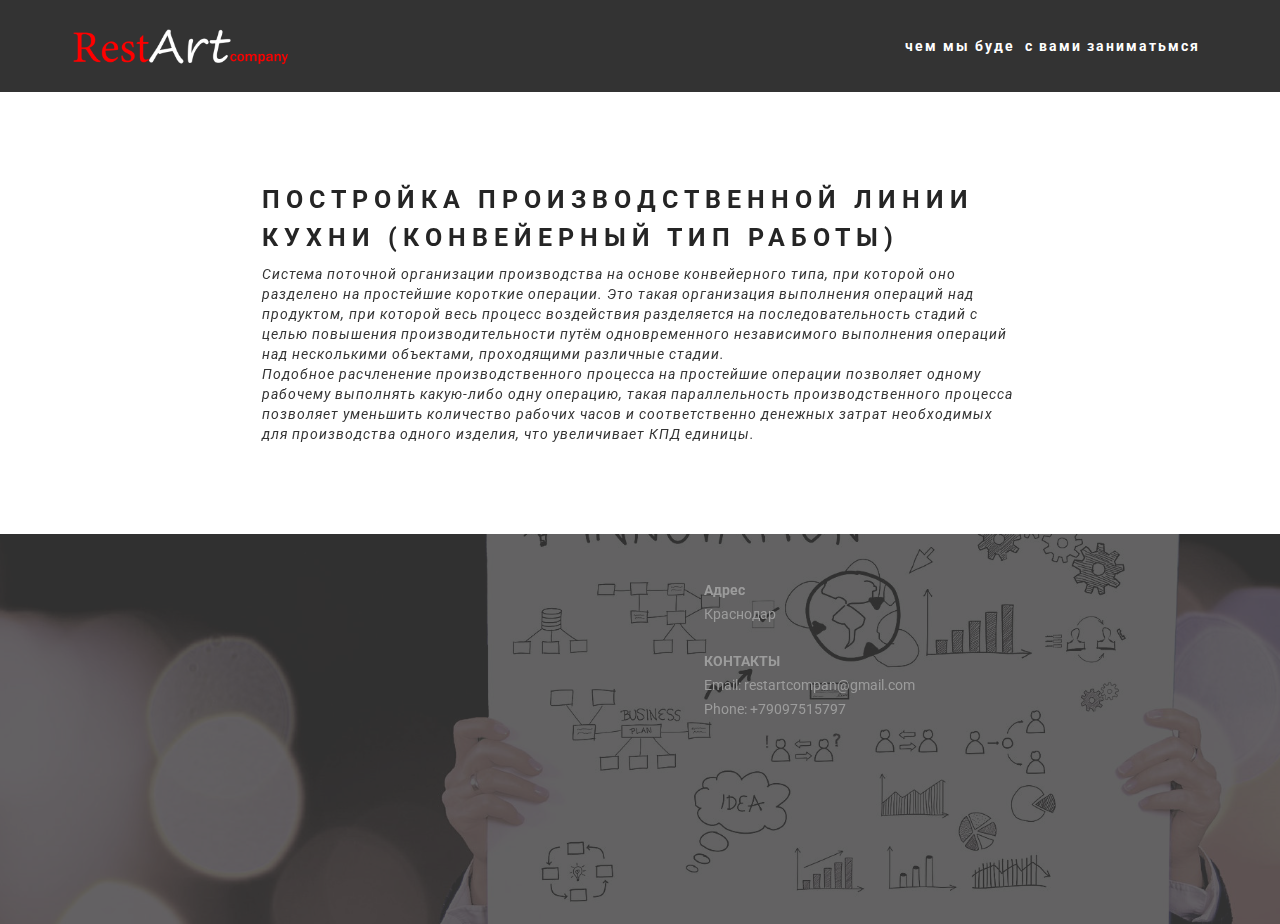
==== commit 13ecc920: "create github pages" ====
--- a/page1.html
+++ b/page1.html
@@ -1,84 +1,91 @@
 <!DOCTYPE html>
 <html  >
 <head>
-  <!-- Site made with Mobirise Website Builder v4.10.0, https://mobirise.com -->
+  <!-- Site made with Mobirise Website Builder v4.10.5, https://mobirise.com -->
   <meta charset="UTF-8">
   <meta http-equiv="X-UA-Compatible" content="IE=edge">
-  <meta name="generator" content="Mobirise v4.10.0, mobirise.com">
+  <meta name="generator" content="Mobirise v4.10.5, mobirise.com">
   <meta name="viewport" content="width=device-width, initial-scale=1, minimum-scale=1">
-  <link rel="shortcut icon" href="assets/images/kisspng-clip-art-balloon-product-design-leaf-line-5ca76d8aa4e262.4778811615544764266754-128x305.png" type="image/x-icon">
-  <meta name="description" content="Website Builder Description">
+  <link rel="shortcut icon" href="assets/images/12-128x67.png" type="image/x-icon">
+  <meta name="description" content="Web Site Generator Description">
   
-  <title>PHOTO</title>
-  <link rel="stylesheet" href="https://fonts.googleapis.com/css?family=Montserrat:400,700">
-  <link rel="stylesheet" href="https://fonts.googleapis.com/css?family=Raleway:100,100i,200,200i,300,300i,400,400i,500,500i,600,600i,700,700i,800,800i,900,900i">
-  <link rel="stylesheet" href="https://fonts.googleapis.com/css?family=Lora:400,700,400italic,700italic&subset=latin">
-  <link rel="stylesheet" href="assets/tether/tether.min.css">
+  <title>ПОСТРОЙКА ЛИННИИ</title>
+  <link rel="stylesheet" href="https://fonts.googleapis.com/css?family=Roboto:700,400&subset=cyrillic,latin,greek,vietnamese">
   <link rel="stylesheet" href="assets/bootstrap/css/bootstrap.min.css">
-  <link rel="stylesheet" href="assets/dropdown/css/style.css">
-  <link rel="stylesheet" href="assets/animate.css/animate.min.css">
-  <link rel="stylesheet" href="assets/theme/css/style.css">
+  <link rel="stylesheet" href="assets/mobirise/css/style.css">
+  <link rel="stylesheet" href="assets/dropdown-menu/style.css">
   <link rel="stylesheet" href="assets/mobirise/css/mbr-additional.css" type="text/css">
   
   
   
 </head>
 <body>
-  <section id="menu-c" data-rv-view="12">
+  <section id="dropdown-menu-2btn-8" data-rv-view="24">
 
-    <nav class="navbar navbar-dropdown transparent navbar-fixed-top bg-color">
+    <nav class="navbar navbar-dropdown navbar-fixed-top">
+
         <div class="container">
 
-            <div class="mbr-table">
-                <div class="mbr-table-cell">
-
-                    <div class="navbar-brand">
-                        
-                        <a class="navbar-caption" href="index.html">ГЛАВНАЯ</a>
-                    </div>
-
-                </div>
-                <div class="mbr-table-cell">
-
-                    <button class="navbar-toggler pull-xs-right hidden-md-up" type="button" data-toggle="collapse" data-target="#exCollapsingNavbar">
-                        <div class="hamburger-icon"></div>
-                    </button>
-
-                    <ul class="nav-dropdown collapse pull-xs-right nav navbar-nav navbar-toggleable-sm" id="exCollapsingNavbar"><li class="nav-item"><a class="nav-link link" href="index.html#contacts2-i" target="_blank">КОНТАКТЫ</a></li><li class="nav-item"><a class="nav-link link" href="page1.html" target="_blank">ФОТО</a></li></ul>
-                    <button hidden="" class="navbar-toggler navbar-close" type="button" data-toggle="collapse" data-target="#exCollapsingNavbar">
-                        <div class="close-icon"></div>
-                    </button>
-
-                </div>
+            <div class="navbar-brand">
+                <a href="https://mobirise.com" class="navbar-logo"><img src="assets/images/-1-692x128.png" alt="Mobirise"></a>
+                
             </div>
 
+            <button class="navbar-toggler pull-xs-right hidden-md-up" type="button" data-toggle="collapse" data-target="#exCollapsingNavbar">
+                <div class="hamburger-icon"></div>
+            </button>
+
+            <ul class="nav-dropdown collapse pull-xs-right navbar-toggleable-sm nav navbar-nav" id="exCollapsingNavbar"><li class="nav-item"><a class="nav-link link" href="index.html">чем мы буде &nbsp;с вами заниматьмся</a></li></ul>
+
         </div>
+
     </nav>
 
 </section>
 
-<section class="engine"><a href="https://mobirise.info/q">free responsive web templates</a></section><section class="mbr-section mbr-section-nopadding mbr-after-navbar" id="video1-d" data-rv-view="14">
-
-    <div class="mbr-figure">
-        <div><img src="assets/images/mbr-1400x927.jpg"></div>
-        <div class="mbr-figure-caption">
-            <div class="container"><p>Cut down the development time with drag-and-drop website builder.</p></div>
+<section class="engine"><a href="https://mobirise.info/d">web maker</a></section><section class="mbr-section mbr-after-navbar" id="header3-b" data-rv-view="26">
+    <div class="mbr-section__container container mbr-section__container--isolated">
+        <div class="mbr-header mbr-header--wysiwyg row">
+            <div class="col-sm-8 col-sm-offset-2">
+                <h3 class="mbr-header__text">ПОСТРОЙКА ПРОИЗВОДСТВЕННОЙ ЛИНИИ КУХНИ (КОНВЕЙЕРНЫЙ ТИП РАБОТЫ)</h3>
+                <p class="mbr-header__subtext">Система поточной организации производства на основе конвейерного типа, при которой оно разделено на простейшие короткие операции. Это такая организация выполнения операций над продуктом, при которой весь процесс воздействия разделяется на последовательность стадий с целью повышения производительности путём одновременного независимого выполнения операций над несколькими объектами, проходящими различные стадии.
+<br>Подобное расчленение производственного процесса на простейшие операции позволяет одному рабочему выполнять какую-либо одну операцию, такая параллельность производственного процесса позволяет уменьшить количество рабочих часов и соответственно денежных затрат необходимых для производства одного изделия, что увеличивает КПД единицы.</p>
+            </div>
         </div>
     </div>
+</section>
 
+<section class="mbr-section mbr-section--relative mbr-section--fixed-size mbr-parallax-background" id="contacts2-9" data-rv-view="28" style="background-image: url(assets/images/mbr-1-1920x1280.jpg);">
+    <div class="mbr-overlay" style="opacity: 0.8; background-color: rgb(60, 60, 60);"></div>
+    <div class="mbr-section__container container">
+        <div class="mbr-contacts mbr-contacts--wysiwyg row" style="padding-top: 45px; padding-bottom: 45px;">
+            <div class="col-sm-6">
+                <figure class="mbr-figure mbr-figure--wysiwyg mbr-figure--full-width mbr-figure--no-bg">
+                    <div class="mbr-figure__map mbr-figure__map--short"><iframe frameborder="0" style="border:0" src="https://www.google.com/maps/embed/v1/place?key=AIzaSyCy9r70T3NYf3PhvVflTo0_zdif2_IoIYs&amp;q=place_id:ChIJM9QO8qFa8EAR78dRZW2EB3g" allowfullscreen=""></iframe></div>
+                </figure>
+            </div>
+            <div class="col-sm-6">
+                <div class="row">
+                    <div class="col-sm-5 col-sm-offset-1">
+                        <p class="mbr-contacts__text"><strong>Адрес</strong><br>Краснодар<br><br><strong>КОНТАКТЫ</strong><br>
+Email: restartcompan@gmail.com<br>
+Phone: +79097515797<br><br></p>
+                    </div>
+                    <div class="col-sm-6"><ul class="mbr-contacts__list"></ul></div>
+                </div>
+            </div>
+        </div>
+    </div>
 </section>
 
 
   <script src="assets/web/assets/jquery/jquery.min.js"></script>
-  <script src="assets/tether/tether.min.js"></script>
   <script src="assets/bootstrap/js/bootstrap.min.js"></script>
-  <script src="assets/viewport-checker/jquery.viewportchecker.js"></script>
   <script src="assets/smooth-scroll/smooth-scroll.js"></script>
-  <script src="assets/dropdown/js/script.min.js"></script>
-  <script src="assets/touch-swipe/jquery.touch-swipe.min.js"></script>
-  <script src="assets/theme/js/script.js"></script>
+  <script src="assets/jarallax/jarallax.js"></script>
+  <script src="assets/mobirise/js/script.js"></script>
+  <script src="assets/dropdown-menu/script.js"></script>
   
   
-  <input name="animation" type="hidden">
-  </body>
+</body>
 </html>--- a/assets/mobirise/css/style.css
+++ b/assets/mobirise/css/style.css
@@ -0,0 +1,1775 @@
+.engine {
+	position: absolute;
+	text-indent: -2400px;
+	text-align: center;
+	padding: 0;
+	top: 0;
+	left: -2400px;
+}.is-builder .animated {
+  -webkit-animation-name: none !important;
+  animation-name: none !important;
+}
+html {
+  position: relative;
+  min-height: 100%;
+}
+.mbr-embedded-video {
+  position: relative;
+}
+.mbr-background-video,
+.mbr-background-video-preview {
+  bottom: 0;
+  left: 0;
+  overflow: hidden;
+  position: absolute;
+  right: 0;
+  top: 0;
+}
+.mbr-parallax-background,
+.mbr-background {
+  background-attachment: fixed !important;
+  background-position: 50% 0;
+  background-repeat: no-repeat;
+  background-size: cover !important;
+}
+.mbr-hidden-scrollbar .mbr-parallax-background {
+  background-size: auto 130%;
+}
+.mobile .mbr-parallax-background {
+  background-attachment: scroll !important;
+}
+.mbr-background {
+  background-attachment: scroll !important;
+}
+.mbr-navbar {
+  position: relative;
+  width: 100%;
+}
+.mbr-navbar:before {
+  content: "";
+  display: block;
+}
+.mbr-navbar__brand-link:after,
+.mbr-navbar__brand-img {
+  max-height: 74px;
+  height: 100%;
+}
+.mbr-navbar:before,
+.mbr-navbar__container {
+  height: 98px;
+}
+.mbr-navbar--ss .mbr-navbar__brand-link:after,
+.mbr-navbar--ss .mbr-navbar__brand-img {
+  height: 74px;
+}
+.mbr-navbar--ss:before,
+.mbr-navbar--ss .mbr-navbar__container {
+  height: 98px;
+}
+.mbr-navbar--xs .mbr-navbar__brand-link:after,
+.mbr-navbar--xs .mbr-navbar__brand-img {
+  height: 32px;
+}
+.mbr-navbar--xs:before,
+.mbr-navbar--xs .mbr-navbar__container {
+  height: 56px;
+}
+.mbr-navbar--s .mbr-navbar__brand-link:after,
+.mbr-navbar--s .mbr-navbar__brand-img {
+  height: 48px;
+}
+.mbr-navbar--s:before,
+.mbr-navbar--s .mbr-navbar__container {
+  height: 72px;
+}
+.mbr-navbar--m .mbr-navbar__brand-link:after,
+.mbr-navbar--m .mbr-navbar__brand-img {
+  height: 64px;
+}
+.mbr-navbar--m:before,
+.mbr-navbar--m .mbr-navbar__container {
+  height: 88px;
+}
+.mbr-navbar--l .mbr-navbar__brand-link:after,
+.mbr-navbar--l .mbr-navbar__brand-img {
+  height: 96px;
+}
+.mbr-navbar--l:before,
+.mbr-navbar--l .mbr-navbar__container {
+  height: 120px;
+}
+.mbr-navbar--xl .mbr-navbar__brand-link:after,
+.mbr-navbar--xl .mbr-navbar__brand-img {
+  height: 128px;
+}
+.mbr-navbar--xl:before,
+.mbr-navbar--xl .mbr-navbar__container {
+  height: 152px;
+}
+.mbr-navbar--short .mbr-navbar__brand-link:after,
+.mbr-navbar--short .mbr-navbar__brand-img {
+  height: 40px;
+}
+.mbr-navbar--short .mbr-brand__logo .mbr-iconfont{
+  font-size: 40px;
+}
+.mbr-navbar--short:before,
+.mbr-navbar--short .mbr-navbar__container {
+  height: 64px;
+}
+.mbr-navbar--short .mbr-navbar__container {
+  padding: 12px 0;
+}
+@media (max-width: 767px) {
+  .mbr-navbar--short .mbr-navbar__brand-link:after,
+  .mbr-navbar--short .mbr-navbar__brand-img {
+    height: 31px;
+  }
+  .mbr-navbar--short:before,
+  .mbr-navbar--short .mbr-navbar__container {
+    height: 45px;
+  }
+  .mbr-navbar--short .mbr-navbar__container {
+    padding: 7px 0;
+  }
+}
+.mbr-navbar__brand-img {
+  position: relative;
+}
+.mbr-navbar__brand-img,
+.mbr-navbar__container,
+.mbr-navbar__section {
+  -webkit-transition: all 300ms ease-in-out 0s;
+  -o-transition: all 300ms ease-in-out 0s;
+  transition: all 300ms ease-in-out 0s;
+}
+.mbr-navbar__section {
+  background: #2c2c2c;
+  height: auto;
+  position: absolute;
+  top: 0;
+  width: 100%;
+  z-index: 1000;
+}
+.mbr-navbar__container {
+  display: table;
+  padding: 12px 0;
+  width: 100%;
+}
+.mbr-navbar__menu-box {
+  display: table;
+  width: 100%;
+}
+.mbr-navbar__menu-box--inline-left,
+.mbr-navbar__menu-box--inline-center,
+.mbr-navbar__menu-box--inline-right {
+  display: block;
+  text-align: left;
+}
+.mbr-navbar__menu-box--inline-center {
+  text-align: center;
+}
+.mbr-navbar__menu-box--inline-right {
+  text-align: right;
+}
+.mbr-navbar__column {
+  display: table-cell;
+  vertical-align: middle;
+}
+.mbr-navbar__column--xxs {
+  width: 1%;
+}
+.mbr-navbar__column--xs {
+  width: 10%;
+}
+.mbr-navbar__column--s {
+  width: 20%;
+}
+.mbr-navbar__column--m {
+  width: 30%;
+}
+.mbr-navbar__column--l {
+  width: 40%;
+}
+.mbr-navbar__column--xl {
+  width: 50%;
+}
+.mbr-navbar__menu-box--inline-left .mbr-navbar__column,
+.mbr-navbar__menu-box--inline-center .mbr-navbar__column,
+.mbr-navbar__menu-box--inline-right .mbr-navbar__column {
+  display: inline-block;
+}
+.mbr-navbar__items {
+  float: left;
+  padding-left: 0px;
+  position: relative;
+  left: -20px;
+}
+.mbr-navbar__items--right {
+  float: right;
+  left: 0;
+}
+.float-left {
+  float: left;
+}
+.mbr-navbar__item {
+  display: block;
+  float: left;
+  position: relative;
+}
+.mbr-navbar__hamburger {
+  display: none;
+  margin-top: -11px;
+  position: absolute;
+  right: 0;
+  top: 50%;
+  z-index: 10000;
+}
+.mbr-navbar--collapsed .mbr-navbar__container {
+  position: relative;
+}
+.mbr-navbar--collapsed .mbr-navbar__column {
+  display: block;
+  width: 100%;
+}
+.mbr-navbar--collapsed .mbr-navbar__items--right {
+  padding-top: 13px;
+}
+.mbr-navbar--collapsed .mbr-navbar__menu {
+  background: rgba(0, 0, 0, 0.9);
+  display: none;
+  height: 100%;
+  left: 0;
+  position: fixed;
+  top: 0;
+  width: 100%;
+  z-index: 9999;
+}
+.mbr-navbar--collapsed .mbr-navbar__menu-box {
+  display: table-cell;
+  vertical-align: middle;
+}
+.mbr-navbar--collapsed .mbr-navbar__items {
+  float: none;
+}
+.mbr-navbar--collapsed .mbr-navbar__item {
+  float: none;
+}
+.mbr-navbar--collapsed .mbr-navbar__hamburger {
+  display: block;
+}
+.mbr-navbar--collapsed.mbr-navbar--open .mbr-navbar__menu {
+  display: table;
+}
+.mbr-navbar--collapsed.mbr-navbar--open:not(.mbr-navbar--sticky) .mbr-navbar__section {
+  background: none;
+  position: fixed;
+}
+.mbr-navbar--collapsed.mbr-navbar--open .mbr-navbar__brand {
+  visibility: hidden;
+}
+.mbr-navbar--collapsed.mbr-navbar--sticky.mbr-navbar--open .mbr-navbar__brand {
+  visibility: visible;
+}
+.mbr-navbar--collapsed.mbr-navbar--open .mbr-navbar__brand-img,
+.mbr-navbar--collapsed.mbr-navbar--open .mbr-navbar__container {
+  -webkit-transition: none;
+  -o-transition: none;
+  transition: none;
+}
+.mbr-navbar--freeze.mbr-navbar--collapsed.mbr-navbar--open .mbr-navbar__hamburger,
+.mbr-navbar--freeze.mbr-navbar--collapsed.mbr-navbar--open .mbr-navbar__hamburger:hover {
+  color: #fff !important;
+}
+.mbr-navbar--sticky .mbr-navbar__section {
+  position: fixed;
+}
+.mbr-navbar--absolute {
+  position: absolute;
+}
+/* fix for popup menu conflict */
+@media (max-width: 480px) {
+  .mbr-navbar--absolute.mbr-navbar[id^=menu-] {
+    position: absolute;
+  }
+}
+.mbr-navbar--transparent .mbr-navbar__section {
+  background: none;
+}
+.mbr-navbar--stuck .mbr-navbar__section,
+.mbr-navbar--relative .mbr-navbar__section {
+  background: #2c2c2c;
+}
+@media (max-width: 991px) {
+  .mbr-navbar--auto-collapse .mbr-navbar__container {
+    position: relative;
+  }
+  .mbr-navbar--auto-collapse .mbr-navbar__column {
+    display: block;
+    width: 100%;
+  }
+  .mbr-navbar__column {
+    max-height: 100vh;
+    overflow-x: hidden;
+    overflow-y:auto;
+  }
+  .mbr-navbar__column::-webkit-scrollbar {
+    display:none;
+  }
+  .mbr-navbar--auto-collapse .mbr-navbar__items--right {
+    padding-top: 13px;
+  }
+  .mbr-navbar--auto-collapse .mbr-navbar__menu {
+    background: rgba(0, 0, 0, 0.9);
+    display: none;
+    height: 100%;
+    left: 0;
+    position: fixed;
+    top: 0;
+    width: 100%;
+    z-index: 9999;
+  }
+  .mbr-navbar--auto-collapse .mbr-navbar__menu-box {
+    display: table-cell;
+    vertical-align: middle;
+  }
+  .mbr-navbar--auto-collapse .mbr-navbar__items {
+    float: none;
+  }
+  .mbr-navbar--auto-collapse .mbr-navbar__item {
+    float: none;
+  }
+  .mbr-navbar--auto-collapse .mbr-navbar__hamburger {
+    display: block;
+  }
+  .mbr-navbar--auto-collapse.mbr-navbar--open .mbr-navbar__menu {
+    display: table;
+  }
+  .mbr-navbar--auto-collapse.mbr-navbar--open:not(.mbr-navbar--sticky) .mbr-navbar__section {
+    background: none;
+    position: fixed;
+  }
+  .mbr-navbar--auto-collapse.mbr-navbar--open .mbr-navbar__brand {
+    visibility: hidden;
+  }
+  .mbr-navbar--auto-collapse.mbr-navbar--sticky.mbr-navbar--open .mbr-navbar__brand {
+    visibility: visible;
+  }
+  .mbr-navbar--auto-collapse.mbr-navbar--open .mbr-navbar__brand-img,
+  .mbr-navbar--auto-collapse.mbr-navbar--open .mbr-navbar__container {
+    -webkit-transition: none;
+    -o-transition: none;
+    transition: none;
+  }
+}
+.mbr-after-navbar:before {
+  content: "";
+  display: block;
+  height: 98px;
+}
+.mbr-hamburger {
+  cursor: pointer;
+  height: 23px;
+  width: 30px;
+}
+.mbr-hamburger:focus {
+  outline: none;
+}
+.mbr-hamburger__line,
+.mbr-hamburger__line:before,
+.mbr-hamburger__line:after {
+  content: "";
+  position: absolute;
+  display: block;
+  height: 1px;
+  cursor: pointer;
+}
+.mbr-hamburger__line,
+.mbr-hamburger__line:before,
+.mbr-hamburger__line:after {
+  width: 30px;
+  border-bottom: 5px solid;
+  top: 9px;
+}
+.mbr-hamburger__line:before {
+  top: -9px;
+}
+.mbr-hamburger__line:after {
+  top: 9px;
+}
+.mbr-hamburger__line,
+.mbr-hamburger__line:before,
+.mbr-hamburger__line:after {
+  -webkit-transition: all 300ms ease-in-out;
+  transition: all 300ms ease-in-out;
+}
+.mbr-hamburger--open .mbr-hamburger__line {
+  border-color: transparent;
+}
+.mbr-hamburger--open .mbr-hamburger__line:before,
+.mbr-hamburger--open .mbr-hamburger__line:after {
+  top: 0;
+}
+.mbr-hamburger--open .mbr-hamburger__line:before {
+  -ms-transform: rotate(45deg);
+  -webkit-transform: rotate(45deg);
+  transform: rotate(45deg);
+}
+.mbr-hamburger--open .mbr-hamburger__line:after {
+  top: 10px;
+  -ms-transform: translatey(-10px) rotate(-45deg);
+  -webkit-transform: translatey(-10px) rotate(-45deg);
+  transform: translatey(-10px) rotate(-45deg);
+}
+@media (max-width: 767px) {
+  .mbr-hamburger {
+    height: 23px;
+    width: 27px;
+  }
+  .mbr-hamburger__line,
+  .mbr-hamburger__line:before,
+  .mbr-hamburger__line:after {
+    width: 27px;
+    border-bottom: 4px solid;
+    top: 9px;
+  }
+  .mbr-hamburger__line:before {
+    top: -9px;
+  }
+  .mbr-hamburger__line:after {
+    top: 9px;
+  }
+}
+
+.navbar-dropdown .hamburger-icon {
+  content: "";
+  width: 16px;
+  -webkit-box-shadow: 0 -6px 0 1px,0 0 0 1px,0 6px 0 1px;
+  -moz-box-shadow: 0 -6px 0 1px,0 0 0 1px,0 6px 0 1px;
+  box-shadow: 0 -6px 0 1px,0 0 0 1px,0 6px 0 1px;
+}
+
+.mbr-brand {
+  display: block;
+  float: left;
+  position: relative;
+}
+.mbr-brand,
+.mbr-brand:hover {
+  text-decoration: none;
+}
+.mbr-brand__name {
+  display: block;
+  font-weight: bold;
+  margin-top: 5px;
+  text-align: center;
+}
+.mbr-brand__name,
+.mbr-brand__name:hover {
+  text-decoration: none;
+}
+.mbr-brand--inline {
+  display: table;
+}
+.mbr-brand--inline:after {
+  content: "";
+  display: table-cell;
+  width: 1px;
+}
+.mbr-brand--inline .mbr-brand__logo,
+.mbr-brand--inline .mbr-brand__name {
+  display: table-cell;
+  vertical-align: middle;
+}
+.mbr-brand--inline .mbr-brand__logo {
+  padding-right: 10px;
+}
+.mbr-brand--inline .mbr-brand__name {
+  margin: 0;
+  text-align: left;
+}
+.mbr-form {
+  display: table;
+  margin-top: -13px;
+  position: relative;
+  top: 14px;
+  /* width: 100%; */
+}
+.mbr-form__left,
+.mbr-form__right {
+  display: table-cell;
+  vertical-align: top;
+}
+.mbr-form__left {
+  padding-right: 3px;
+}
+.mbr-form__right {
+  width: 1px;
+}
+@media (max-width: 530px) {
+  .mbr-form {
+    display: block;
+    margin-top: -27px;
+    position: relative;
+    top: 26px;
+  }
+  .mbr-form__left,
+  .mbr-form__right {
+    display: block;
+  }
+  .mbr-form__left {
+    margin-bottom: 12px;
+    padding-right: 0;
+  }
+  .mbr-form__right {
+    width: 100%;
+  }
+}
+.mbr-section {
+  padding: 0 20px;
+}
+.mbr-section--no-padding {
+  padding: 0;
+}
+.mbr-section--relative {
+  position: relative;
+}
+.mbr-section--fixed-size {
+  overflow: hidden;
+}
+.mbr-section--full-height {
+  height: 100vh;
+}
+.mbr-section--full-height.mbr-after-navbar:before {
+  display: none;
+}
+.mbr-section--bg-adapted {
+  background-attachment: scroll;
+  background-position: 50% 0;
+  background-repeat: no-repeat;
+  background-size: cover;
+}
+.mbr-section--gray {
+  background-color: #444444;
+}
+.mbr-section--light-gray {
+  background-color: #f0f0f0;
+}
+.mbr-section--dark-gray {
+  background-color: #3c3c3c;
+}
+.mbr-section__container {
+  padding: 0;
+  position: relative;
+  z-index: 3;
+}
+.mbr-section__container--center {
+  text-align: center;
+}
+.mbr-section__container--std-padding {
+  padding: 93px 0;
+}
+.mbr-section__container--std-top-padding {
+  padding-top: 93px;
+}
+.mbr-section__container--std-bot-padding {
+  padding-bottom: 93px;
+}
+.mbr-section__container--sm-padding {
+  padding: 41px 0;
+}
+.mbr-section__container--sm-top-padding {
+  padding-top: 41px;
+}
+.mbr-section__container--sm-bot-padding {
+  padding-bottom: 41px;
+}
+.mbr-section__container--isolated {
+  padding-bottom: 93px;
+  padding-top: 93px;
+}
+.mbr-section__container--first {
+  padding-top: 93px;
+  padding-bottom: 41px;
+}
+.mbr-section__container--middle {
+  padding-bottom: 41px;
+}
+.mbr-section__container--last {
+  padding-bottom: 93px;
+}
+.mbr-section__row {
+  margin-left: -24px;
+  margin-right: -24px;
+}
+.mbr-section__col {
+  overflow: hidden;
+  padding-left: 24px;
+  padding-right: 24px;
+}
+.mbr-section__left {
+  padding-right: 40px;
+}
+.mbr-section__right {
+  padding-left: 15px;
+}
+.mbr-section__header {
+  line-height: 1.5em;
+  margin: -10px 0 0;
+  text-align: center;
+}
+@media (min-width: 768px) {
+  .mbr-section--short-paddings .mbr-section__container--std-padding {
+    padding: 59px 0;
+  }
+  .mbr-section--short-paddings .mbr-section__container--std-top-padding {
+    padding-top: 59px;
+  }
+  .mbr-section--short-paddings .mbr-section__container--std-bot-padding {
+    padding-bottom: 59px;
+  }
+  .mbr-section--short-paddings .mbr-section__container--sm-padding {
+    padding: 41px 0;
+  }
+  .mbr-section--short-paddings .mbr-section__container--sm-top-padding {
+    padding-top: 41px;
+  }
+  .mbr-section--short-paddings .mbr-section__container--sm-bot-padding {
+    padding-bottom: 41px;
+  }
+  .mbr-section--short-paddings .mbr-section__container--isolated {
+    padding-bottom: 59px;
+    padding-top: 59px;
+  }
+  .mbr-section--short-paddings .mbr-section__container--first {
+    padding-top: 59px;
+    padding-bottom: 41px;
+  }
+  .mbr-section--short-paddings .mbr-section__container--middle {
+    padding-bottom: 41px;
+  }
+  .mbr-section--short-paddings .mbr-section__container--last {
+    padding-bottom: 59px;
+  }
+}
+@media (max-width: 767px) {
+  .mbr-section__left {
+    padding-right: 15px;
+  }
+  .mbr-section__right {
+    padding-left: 15px;
+    padding-top: 51px;
+  }
+}
+.mbr-arrow {
+  bottom: 71px;
+  left: 0;
+  line-height: 1px;
+  padding: 0 20px;
+  position: absolute;
+  width: 100%;
+  z-index: 3;
+}
+.mbr-arrow__link {
+  display: inline-block;
+  font-size: 26px;
+}
+.mbr-arrow__link,
+.mbr-arrow__link:hover,
+.mbr-arrow__link:focus {
+  color: #fff;
+}
+.mbr-arrow--floating .mbr-arrow__link {
+  -webkit-animation: floating-arrow 1.6s infinite ease-in-out 0s;
+  -o-animation: floating-arrow 1.6s infinite ease-in-out 0s;
+  animation: floating-arrow 1.6s infinite ease-in-out 0s;
+}
+@-webkit-keyframes floating-arrow {
+  from {
+    -webkit-transform: translateY(0);
+    transform: translateY(0);
+  }
+  65% {
+    -webkit-transform: translateY(11px);
+    transform: translateY(11px);
+  }
+  to {
+    -webkit-transform: translateY(0);
+    transform: translateY(0);
+  }
+}
+@-o-keyframes floating-arrow {
+  from {
+    -webkit-transform: translateY(0);
+    transform: translateY(0);
+  }
+  65% {
+    -webkit-transform: translateY(11px);
+    transform: translateY(11px);
+  }
+  to {
+    -webkit-transform: translateY(0);
+    transform: translateY(0);
+  }
+}
+@keyframes floating-arrow {
+  from {
+    -webkit-transform: translateY(0);
+    transform: translateY(0);
+  }
+  65% {
+    -webkit-transform: translateY(11px);
+    transform: translateY(11px);
+  }
+  to {
+    -webkit-transform: translateY(0);
+    transform: translateY(0);
+  }
+}
+.mbr-arrow--dark .mbr-arrow__link,
+.mbr-arrow--dark .mbr-arrow__link:hover,
+.mbr-arrow--dark .mbr-arrow__link:focus {
+  color: #252525;
+}
+@media (max-width: 767px) {
+  .mbr-arrow {
+    bottom: 41px;
+  }
+}
+@media (max-width: 320px) {
+  .mbr-arrow {
+    bottom: 21px;
+    text-align: center;
+  }
+}
+@media all and (device-width: 320px) and (device-height: 568px) and (orientation: portrait) {
+  .mbr-arrow {
+    bottom: 31px;
+  }
+}
+.mbr-box {
+  display: table;
+  width: 100%;
+}
+.mbr-box--fixed {
+  table-layout: fixed;
+}
+.mbr-box--stretched {
+  height: 100%;
+}
+.mbr-box__magnet {
+  display: table-cell;
+  float: none;
+  height: 100%;
+  margin-bottom: 0;
+  margin-top: 0;
+  text-align: center;
+  vertical-align: middle;
+}
+.mbr-box__magnet--sm-padding {
+  padding: 41px 0;
+}
+.mbr-box__magnet--top-left,
+.mbr-box__magnet--top-center,
+.mbr-box__magnet--top-right {
+  vertical-align: top;
+}
+.mbr-box__magnet--bottom-left,
+.mbr-box__magnet--bottom-center,
+.mbr-box__magnet--bottom-right {
+  vertical-align: bottom;
+}
+.mbr-box__magnet--top-left,
+.mbr-box__magnet--center-left,
+.mbr-box__magnet--bottom-left {
+  text-align: left;
+}
+.mbr-box__magnet--top-right,
+.mbr-box__magnet--center-right,
+.mbr-box__magnet--bottom-right {
+  text-align: right;
+}
+.mbr-box__container {
+  height: 50%;
+}
+@media (max-width: 767px) {
+  .mbr-box__container {
+    height: 100%;
+  }
+  .mbr-box--adapted {
+    display: block;
+  }
+  .mbr-box--adapted > .mbr-box__magnet {
+    display: block;
+    height: auto;
+  }
+}
+.mbr-overlay {
+  background: #222;
+  bottom: 0;
+  left: 0;
+  position: absolute;
+  right: 0;
+  top: 0;
+  z-index: 2;
+}
+.mbr-google-map__marker {
+  color: #252525;
+  display: none;
+  margin: 0;
+}
+.mbr-google-map--loaded .mbr-google-map__marker {
+  display: block;
+}
+.mbr-hero {
+  color: #fff;
+  position: relative;
+}
+.mbr-hero__text {
+  font-size: 46px;
+  font-weight: bold;
+  left: -2px;
+  letter-spacing: 2px;
+  line-height: 50px;
+  margin: -18px 0 1px 0;
+  padding-bottom: 41px;
+  position: relative;
+  top: 8px;
+}
+.mbr-hero__subtext {
+  font-size: 21px;
+  line-height: 29px;
+  margin: -32px 0 3px 0;
+  padding: 0 0 41px 0;
+  position: relative;
+  top: 6px;
+}
+.mbr-figure {
+  display: inline-block;
+  /*line-height: 1px;*/
+  margin: 0;
+  max-width: 100%;
+  overflow: hidden;
+  position: relative;
+}
+.mbr-figure--no-bg {
+  background: none;
+}
+.mbr-figure--full-width {
+  display: block;
+  width: 100%;
+}
+.mbr-figure.mbr-after-navbar:before {
+  display: none;
+}
+.mbr-figure--full-width iframe,
+.mbr-figure--full-width .mbr-figure__img,
+.mbr-figure--full-width .mbr-figure__map {
+  width: 100%;
+}
+.mbr-figure iframe,
+.mbr-figure__img,
+.mbr-figure__map {
+  max-width: 100%;
+}
+@-webkit-keyframes mapCircleLoading {
+  from {
+    -webkit-transform: rotate(0deg);
+  }
+  to {
+    -webkit-transform: rotate(359deg);
+  }
+}
+@keyframes mapCircleLoading {
+  from {
+    transform: rotate(0deg);
+  }
+  to {
+    transform: rotate(359deg);
+  }
+}
+.mbr-figure__map {
+  height: 400px;
+  position: relative;
+}
+.mbr-figure__map--short {
+  height: 300px;
+}
+.mbr-figure__map iframe {
+  height: 100%;
+  width: 100%;
+}
+.mbr-figure__map [data-state-details] {
+  color: #6b6763;
+  font-family: "Roboto", Helvetica, Arial, sans-serif;
+  height: 1.5em;
+  margin-top: -0.75em;
+  padding-left: 20px;
+  padding-right: 20px;
+  position: absolute;
+  text-align: center;
+  top: 50%;
+  width: 100%;
+}
+.mbr-figure__map[data-state] {
+  background: #e9e5dc;
+}
+.mbr-figure__map[data-state="loading"] [data-state-details] {
+  display: none;
+}
+.mbr-figure__map[data-state="loading"]::after {
+  content: "";
+  -webkit-animation: mapCircleLoading .6s infinite linear;
+  animation: mapCircleLoading .6s infinite linear;
+  border-radius: 50%;
+  border: 6px rgba(255, 255, 255, 0.35) solid;
+  border-top-color: #fff;
+  height: 40px;
+  left: 50%;
+  margin-left: -20px;
+  margin-top: -20px;
+  position: absolute;
+  top: 50%;
+  width: 40px;
+}
+.mbr-figure__caption {
+  background: rgba(0, 0, 0, 0.5);
+  bottom: 0;
+  color: #fff;
+  display: block;
+  font-size: 17px;
+  left: 0;
+  line-height: 1.3em;
+  min-height: 53px;
+  padding: 17px 20px;
+  position: absolute;
+  text-align: left;
+  width: 100%;
+}
+.mbr-figure__caption--no-padding {
+  padding: 17px 0;
+}
+.mbr-figure--wysiwyg .mbr-figure__caption a,
+.mbr-figure--wysiwyg .mbr-figure__caption a:hover {
+  color: inherit;
+  text-decoration: underline;
+}
+.mbr-figure--caption-inside-top .mbr-figure__caption {
+  bottom: auto;
+  top: 0;
+}
+.mbr-figure--caption-outside-top .mbr-figure__caption,
+.mbr-figure--caption-outside-bottom .mbr-figure__caption {
+  background: none;
+  position: relative;
+}
+.mbr-figure--no-bg.mbr-figure--caption-outside-top .mbr-figure__caption,
+.mbr-figure--no-bg.mbr-figure--caption-outside-bottom .mbr-figure__caption {
+  color: #252525;
+}
+.mbr-figure--no-bg.mbr-figure--caption-outside-top .mbr-figure__caption {
+  margin-top: -3px;
+  padding-top: 0;
+}
+.mbr-figure--no-bg.mbr-figure--caption-outside-bottom .mbr-figure__caption {
+  margin-top: -2px;
+  padding-bottom: 0;
+  top: 2px;
+}
+.mbr-figure__caption--std-grid {
+  background: none;
+  z-index: 2;
+  overflow: hidden;
+}
+.mbr-figure__caption--std-grid:before {
+  bottom: 0;
+  content: "";
+  position: absolute;
+  top: 0;
+  width: 200%;
+  z-index: -1;
+  margin-left: -50%;
+}
+.mbr-figure--caption-inside-top .mbr-figure__caption--std-grid:before,
+.mbr-figure--caption-inside-bottom .mbr-figure__caption--std-grid:before {
+  background: rgba(0, 0, 0, 0.6);
+}
+.mbr-figure__caption-small {
+  color: #ccc;
+  display: block;
+  font-size: 14px;
+  line-height: 1.3em;
+}
+.mbr-figure--no-bg.mbr-figure--caption-outside-top .mbr-figure__caption-small,
+.mbr-figure--no-bg.mbr-figure--caption-outside-bottom .mbr-figure__caption-small {
+  color: #777;
+}
+@media (max-width: 767px) {
+  .mbr-figure--adapted {
+    display: block;
+    width: 100%;
+  }
+  .mbr-figure--adapted iframe,
+  .mbr-figure--adapted .mbr-figure__img,
+  .mbr-figure--adapted .mbr-figure__map {
+    width: 100%;
+  }
+  .mbr-figure--caption-inside-top .mbr-figure__caption,
+  .mbr-figure--caption-inside-bottom .mbr-figure__caption {
+    background: none;
+    position: relative;
+  }
+  .mbr-figure--caption-inside-top .mbr-figure__caption--std-grid:before,
+  .mbr-figure--caption-inside-bottom .mbr-figure__caption--std-grid:before {
+    display: none;
+  }
+}
+.mbr-reviews {
+  list-style: none;
+  margin: 0 -15px;
+  padding: 3px 0 0 0;
+}
+.mbr-reviews__item {
+  position: relative;
+  margin-top: 39px;
+}
+.mbr-reviews__text {
+  background: #fafafa;
+  border-radius: 3px;
+  border: 1px solid #ededed;
+  color: #777;
+  font-size: 16px;
+  line-height: 26px;
+  padding: 20px;
+  position: relative;
+}
+.mbr-reviews__text:before {
+  -webkit-transform: rotate(45deg);
+  -ms-transform: rotate(45deg);
+  -o-transform: rotate(45deg);
+  transform: rotate(45deg);
+  width: 14px;
+  height: 14px;
+  background-color: #fafafa;
+  border-color: #ededed;
+  border-style: none solid solid none;
+  border-width: 0 1px 1px 0;
+  bottom: -8px;
+  content: "";
+  display: block;
+  left: 50px;
+  position: absolute;
+}
+.mbr-reviews__p {
+  margin: 0;
+}
+.mbr-reviews__author {
+  margin-top: 30px;
+  padding-left: 102px;
+  position: relative;
+}
+.mbr-reviews__author--short {
+  margin-top: 27px;
+  padding-left: 32px;
+}
+.mbr-reviews__author-img {
+  width: 50px;
+  height: 50px;
+  border-radius: 50%;
+  left: 33px;
+  position: absolute;
+  top: 0;
+}
+.mbr-reviews__author-name {
+  color: #777;
+  font-size: 14px;
+  font-weight: bold;
+  position: relative;
+  top: -3px;
+}
+.mbr-reviews__author-bio {
+  color: #999;
+  font-size: 12px;
+}
+@media (max-width: 767px) {
+  .mbr-reviews__author {
+    padding-bottom: 32px;
+  }
+  .mbr-reviews__author--short {
+    padding-bottom: 1px;
+  }
+}
+@media (min-width: 768px) and (max-width: 991px) {
+  .mbr-reviews__item:nth-of-type(2n+1) {
+    clear: left;
+  }
+}
+@media (min-width: 992px) {
+  .mbr-reviews__item:nth-of-type(3n+1) {
+    clear: left;
+  }
+}
+@media (max-width: 991px) {
+  .mbr-header--reduce .mbr-header__text {
+    padding-top: 1em;
+    margin-top: -1em;
+  }
+}
+.mbr-header {
+  margin-top: -20px;
+  padding: 0;
+  position: relative;
+  text-align: left;
+  top: 10px;
+}
+.mbr-header--std-padding {
+  padding-bottom: 41px;
+}
+.mbr-header--center {
+  text-align: center;
+}
+.mbr-header__text {
+  display: block;
+  font-size: 25px;
+  font-weight: bold;
+  letter-spacing: 6px;
+  line-height: 1.5em;
+  margin: 0;
+}
+.mbr-header__subtext {
+  color: #777;
+  font-size: 14px;
+  font-style: italic;
+  letter-spacing: 1px;
+  margin: 8px 0 7px 0;
+}
+.mbr-header--inline {
+  margin-top: 0;
+  padding: 41px 0 28px 0;
+  top: 0;
+}
+.mbr-header--inline .mbr-header__text {
+  letter-spacing: 4px;
+  line-height: 1em;
+  margin: 15px 0 0 0;
+}
+@media (max-width: 767px) {
+  .mbr-header--inline {
+    padding: 47px 0 38px 0;
+  }
+  .mbr-header--inline .mbr-header__text {
+    display: block;
+    margin: 0 0 38px 0;
+  }
+  .mbr-header--auto-align .mbr-header__text,
+  .mbr-header--auto-align .mbr-header__subtext {
+    left: 0;
+    text-align: center !important;
+  }
+}
+@media (min-width: 768px) {
+  .mbr-header--reduce {
+    margin-top: -5px;
+    top: 2px;
+  }
+  .mbr-header--reduce .mbr-header__text {
+    font-size: 16px;
+    letter-spacing: 1px;
+    line-height: 1.1em;
+    padding-top: 0.4em;
+    margin-top: -0.4em;
+  }
+}
+.mbr-social-icons__icon {
+  -webkit-transition: all 0.2s ease-in-out 0s;
+  -o-transition: all 0.2s ease-in-out 0s;
+  transition: all 0.2s ease-in-out 0s;
+  color: #fff;
+  cursor: pointer;
+  display: inline-block;
+  font-size: 29px;
+  height: 56px;
+  line-height: 61px;
+  margin: 0 10px 13px 0;
+  position: relative;
+  text-align: center;
+  width: 56px;
+}
+.mbr-social-icons__icon:hover {
+  color: #fff;
+}
+.mbr-social-icons--style-1 .mbr-social-icons__icon:hover {
+  background: #252525 !important;
+}
+.mbr-contacts {
+  color: #9c9c9c;
+  font-size: 14px;
+  line-height: 1.7em;
+  padding: 45px 0 46px;
+}
+.mbr-contacts__img {
+  max-width: 100%;
+  margin: 6px 0 5px 40px;
+}
+.mbr-contacts__img--left {
+  margin-left: 0;
+}
+.mbr-contacts__text {
+  margin: 0;
+}
+.mbr-contacts__header {
+  color: #fff;
+  font-size: 14px;
+  letter-spacing: 1px;
+  margin-bottom: 20px;
+  margin-top: 3px;
+}
+.mbr-contacts__list {
+  list-style: none;
+  margin: 0;
+  padding: 0;
+}
+@media (max-width: 767px) {
+  .mbr-contacts__img {
+    margin-bottom: 10px;
+  }
+  .mbr-contacts__header {
+    margin-top: 20px;
+    margin-bottom: 10px;
+  }
+  .mbr-contacts__column {
+    margin-top: 37px;
+  }
+}
+.mbr-footer {
+  color: #9c9c9c;
+  font-size: 13px;
+  letter-spacing: 1px;
+  line-height: 1.5em;
+  padding: 37px 0 39px;
+  word-spacing: 1px;
+}
+.mbr-footer__copyright {
+  margin: 0;
+}
+.mbr-buttons {
+  margin: -26px 0 13px 0;
+  position: relative;
+  text-align: left;
+  top: 26px;
+}
+.mbr-buttons__btn,
+.mbr-buttons__link {
+  margin: 0 10px 13px 0;
+}
+.mbr-buttons__btn,
+.mbr-buttons__link,
+.mbr-buttons__btn:hover,
+.mbr-buttons__link:hover {
+  text-decoration: none;
+}
+.mbr-buttons--top {
+  top: 44px;
+  margin-top: -62px;
+}
+.mbr-buttons--no-offset {
+  margin-top: 0;
+  top: 0;
+}
+.mbr-buttons--only-links {
+  left: -20px;
+}
+.mbr-buttons--center {
+  left: 5px;
+  text-align: center;
+}
+.mbr-buttons--center.mbr-buttons--only-links {
+  left: 0;
+}
+.mbr-buttons--right {
+  text-align: right;
+}
+.mbr-buttons--right .mbr-buttons__btn,
+.mbr-buttons--right .mbr-buttons__link {
+  margin: 0 0 13px 10px;
+}
+.mbr-buttons--right.mbr-buttons--only-links {
+  left: 20px;
+}
+.mbr-buttons--activated {
+  left: 5px;
+  text-align: center;
+}
+.mbr-buttons--activated .mbr-buttons__btn,
+.mbr-buttons--activated .mbr-buttons__link {
+  margin-left: 0;
+  margin-right: 0;
+}
+.mbr-buttons--activated .mbr-buttons__link {
+  font-size: 25px;
+  padding: 10px 30px 2px;
+}
+.mbr-buttons--activated .mbr-buttons__btn {
+  font-size: 15px;
+  margin-top: 9px;
+  padding: 15px 30px;
+}
+.mbr-buttons--freeze.mbr-buttons--activated .mbr-buttons__link {
+  font-size: 25px !important;
+}
+.mbr-buttons--freeze.mbr-buttons--activated .mbr-buttons__link,
+.mbr-buttons--freeze.mbr-buttons--activated .mbr-buttons__link:hover {
+  color: #fff !important;
+}
+.mbr-buttons--freeze.mbr-buttons--activated .mbr-buttons__btn {
+  font-size: 15px !important;
+}
+@media (max-width: 991px) {
+  .mbr-buttons {
+    top: 0;
+  }
+  form:not(.mbr-form) .mbr-buttons {
+    top: 26px;
+  }
+  .mbr-buttons:first-child {
+    margin-top: 0;
+  }
+  .mbr-buttons--active {
+    left: 5px;
+    text-align: center;
+  }
+  .mbr-buttons--active .mbr-buttons__btn,
+  .mbr-buttons--active .mbr-buttons__link {
+    margin-left: 0;
+    margin-right: 0;
+  }
+  .mbr-buttons--right.mbr-buttons--only-links {
+    left: 0;
+  }
+  .mbr-buttons--active .mbr-buttons__link {
+    font-size: 25px;
+    padding: 10px 30px 2px;
+  }
+  .mbr-buttons--active .mbr-buttons__btn {
+    font-size: 15px;
+    margin-top: 9px;
+    padding: 15px 30px;
+  }
+  .mbr-buttons--freeze.mbr-buttons--active .mbr-buttons__link {
+    font-size: 25px !important;
+  }
+  .mbr-buttons--freeze.mbr-buttons--active .mbr-buttons__link,
+  .mbr-buttons--freeze.mbr-buttons--active .mbr-buttons__link:hover {
+    color: #fff !important;
+  }
+  .mbr-buttons--freeze.mbr-buttons--active .mbr-buttons__btn {
+    font-size: 15px !important;
+  }
+}
+@media (max-width: 767px) {
+  .mbr-buttons--auto-align {
+    left: 5px;
+    margin-top: -26px;
+    text-align: center;
+    top: 26px;
+  }
+  .mbr-buttons--auto-align.mbr-buttons--only-links {
+    left: 0;
+  }
+}
+@media (max-width: 530px) {
+  .mbr-buttons {
+    left: 0;
+  }
+  .mbr-buttons__btn,
+  .mbr-buttons__link,
+  .mbr-buttons--right .mbr-buttons__btn,
+  .mbr-buttons--right .mbr-buttons__link {
+    display: inline-block;
+    margin: 0 0 13px 0;
+    text-align: center;
+    width: 100%;
+  }
+  .mbr-buttons--activated .mbr-buttons__btn,
+  .mbr-buttons--activated .mbr-buttons__link,
+  .mbr-buttons--active .mbr-buttons__btn,
+  .mbr-buttons--active .mbr-buttons__link {
+    width: auto;
+  }
+  .mbr-buttons--activated .mbr-buttons__btn,
+  .mbr-buttons--active .mbr-buttons__btn {
+    margin-top: 9px;
+  }
+}
+.mbr-article {
+  color: #777;
+  font-size: 17px;
+  line-height: 27px;
+  text-align: left;
+  position: relative;
+  margin-top: -21px;
+  top: 14px;
+}
+.mbr-article--wysiwyg h1,
+.mbr-article--wysiwyg h2,
+.mbr-article--wysiwyg h3,
+.mbr-article--wysiwyg h4,
+.mbr-article--wysiwyg h5,
+.mbr-article--wysiwyg h6 {
+  color: #252525;
+  display: block;
+  font-weight: bold;
+  line-height: 1.3em;
+  text-align: left;
+}
+.mbr-article--wysiwyg h1 {
+  font-size: 27px;
+  letter-spacing: 3px;
+}
+.mbr-article--wysiwyg h2 {
+  font-size: 23px;
+  letter-spacing: 2px;
+}
+.mbr-article--wysiwyg h3 {
+  font-size: 19px;
+  letter-spacing: 1px;
+}
+.mbr-article--wysiwyg h4 {
+  font-size: 14px;
+}
+.mbr-article--wysiwyg h5 {
+  font-size: 11px;
+}
+.mbr-article--wysiwyg h6 {
+  font-size: 10px;
+}
+.mbr-article--wysiwyg p,
+.mbr-article--wysiwyg ul,
+.mbr-article--wysiwyg ol,
+.mbr-article--wysiwyg blockquote {
+  margin: 0 0 10px 0;
+}
+.mbr-article--wysiwyg blockquote {
+  font-size: 17px;
+  border-color: #f97352;
+}
+@media (max-width: 767px) {
+  .mbr-article--auto-align.mbr-article--wysiwyg p,
+  .mbr-article--auto-align {
+    text-align: left !important;
+  }
+}
+.social-likes__counter {
+  -webkit-transition: all 0.2s ease-in-out 0s;
+  -o-transition: all 0.2s ease-in-out 0s;
+  transition: all 0.2s ease-in-out 0s;
+  background: #3c3c3c;
+  border-radius: 23px;
+  font-size: 12px;
+  height: 23px;
+  line-height: 24px;
+  min-width: 23px;
+  padding: 0 5px;
+  position: absolute;
+  right: -7px;
+  text-align: center;
+  top: -7px;
+}
+.social-likes__counter_empty {
+  display: none;
+}
+.social-likes_style-1 .social-likes__icon:hover {
+  background: #252525 !important;
+}
+.social-likes_style-1 .social-likes__icon:hover .social-likes__counter {
+  background: #f97352;
+}
+.social-likes_style-2 .social-likes__icon {
+  background: #252525;
+}
+.social-likes_style-2 .social-likes__counter {
+  background: #f97352;
+}
+.social-likes_style-2 .social-likes__icon:hover .social-likes__counter {
+  background: #3c3c3c;
+}
+.mbr-plan {
+  padding-bottom: 41px;
+  padding-left: 1px;
+  padding-right: 0;
+  position: relative;
+}
+.mbr-plan--first,
+.mbr-plan:first-child {
+  padding-left: 0;
+}
+.mbr-plan--last,
+.mbr-plan:last-child {
+  padding-bottom: 93px;
+}
+.mbr-plan__box {
+  background: #fff;
+}
+.mbr-plan__header {
+  background: #444;
+  overflow: hidden;
+  padding: 20px 15px;
+  color: #fff;
+}
+.mbr-plan__number {
+  border-bottom: 1px dotted #ddd;
+  color: #333;
+  font-size: 80px;
+  line-height: 0;
+  margin: 0px 10px;
+  padding: 41px 0;
+  text-align: center;
+  margin-bottom: 41px;
+}
+.mbr-plan__details {
+  padding-bottom: 41px;
+}
+.mbr-plan__details ul,
+.mbr-plan__list {
+  list-style: none;
+  margin: 0;
+  padding: 0;
+}
+.mbr-plan__details ul {
+  text-align: center;
+}
+.mbr-plan__details li,
+.mbr-plan__item {
+  line-height: 40px;
+  padding: 0 15px;
+}
+.mbr-plan__item {
+  text-align: center;
+}
+.mbr-plan__buttons {
+  overflow: hidden;
+  padding: 0 15px 41px;
+}
+.mbr-plan--favorite {
+  margin-right: -1px;
+  margin-top: -30px;
+  padding-left: 0;
+  top: 15px;
+  z-index: 5;
+}
+.mbr-plan--favorite .mbr-plan__number:before {
+  content: "";
+  display: block;
+  height: 15px;
+}
+.mbr-plan--favorite .mbr-plan__box {
+  padding-bottom: 15px;
+  box-shadow: 0px 0px 20px 5px rgba(0, 0, 0, 0.1);
+}
+.mbr-plan--primary .mbr-plan__header {
+  background: #4c6972;
+}
+.mbr-plan--success .mbr-plan__header {
+  background: #7ac673;
+}
+.mbr-plan--info .mbr-plan__header {
+  background: #27aae0;
+}
+.mbr-plan--warning .mbr-plan__header {
+  background: #faaf40;
+}
+.mbr-plan--danger .mbr-plan__header {
+  background: #f97352;
+}
+@media (max-width: 767px) {
+  .mbr-plan,
+  .mbr-plan--first,
+  .mbr-plan:first-child {
+    padding-left: 15px;
+    padding-right: 15px;
+  }
+  .mbr-plan__number {
+    font-size: 79px;
+  }
+  .mbr-plan__details {
+    font-size: 17px;
+  }
+  .mbr-plan--favorite {
+    margin: 0;
+    top: 0;
+  }
+}
+.mbr-number {
+  display: inline-block;
+  margin-top: -0.12em;
+}
+.mbr-number__num {
+  display: inline-table;
+  height: 1em;
+}
+.mbr-number__group {
+  display: table-cell;
+  font-weight: bold;
+  position: relative;
+  vertical-align: middle;
+}
+.mbr-number__left {
+  display: none;
+  font-size: 0.34em;
+  line-height: 0;
+  padding: 0px 5px;
+  vertical-align: super;
+}
+.mbr-number__right {
+  display: none;
+  font-size: 0.25em;
+  padding: 0px 5px;
+  vertical-align: middle;
+  white-space: nowrap;
+}
+.mbr-number__caption {
+  display: block;
+  font-size: 0.19em;
+  line-height: 1em;
+  opacity: 0.5;
+  padding-top: 0.5em;
+  text-align: center;
+}
+.mbr-number--price .mbr-number__value {
+  padding-right: 0.28em;
+}
+.mbr-number--price .mbr-number__left {
+  display: inline;
+}
+.mbr-number--short-price .mbr-number__left,
+.mbr-number--short-price .mbr-number__right {
+  display: inline;
+}
+.mbr-number--short-price .mbr-number__caption {
+  display: none;
+}
+.mbr-number--inverse-price .mbr-number__group {
+  top: 0.1em;
+}
+.mbr-number--inverse-price .mbr-number__left {
+  display: none;
+}
+.mbr-number--inverse-price .mbr-number__value {
+  padding-left: 0.28em;
+}
+.mbr-number--inverse-price .mbr-number__right {
+  display: inline;
+}
+
+
+/* iconfont default styling */
+/* for buttons */
+.mbr-iconfont.mbr-iconfont-btn,
+.mbr-buttons__btn .mbr-iconfont{ /* depricated, used only for compatibility */
+  padding-right: 0.3em;
+  font-size: 2em;
+  line-height: 0.4em;
+  vertical-align: text-bottom;
+  position: relative;
+  top: -0.1em;
+  text-decoration:none;
+}
+
+/* menu links */
+.mbr-iconfont.mbr-iconfont-btn-parent,
+.mbr-buttons__link .mbr-iconfont{ /* depricated, used only for compatibility */
+  padding-right: 0.3em;
+  font-size: 1.5em;
+  position: relative;
+  top: -0.2em;
+  vertical-align:middle
+}
+
+/* msg-box4 */
+.mbr-iconfont.mbr-iconfont-msg-box4,
+.mbr-iconfont.mbr-iconfont-msg-box5{
+  font-size: 357px;
+  text-decoration:none;
+  color:#FFFFFF;
+}
+
+
+/*menu logo */
+.mbr-iconfont.mbr-iconfont-menu,
+.mbr-iconfont.mbr-iconfont-ext__menu{
+  font-size: 74px;
+  text-decoration:none;
+  color:#FFFFFF;
+}
+
+/* contacts1 */
+.mbr-iconfont.mbr-iconfont-contacts1{
+  font-size: 119px;
+  text-decoration:none;
+  color:#9C9C9C;
+}
+
+.mbr-iconfont.mbr-iconfont-features1{
+  font-size: 250px; /* ~ image.height */
+  text-decoration:none;
+}
+
+@media (max-width: 768px) {
+  .image-size{
+    width: 100% !important;
+  }
+  .content-size{
+    width: 100%;
+  }
+}
+
+.form-control {
+  /* background: #eef2f7;
+  padding:1rem; */
+}
+
+.align-center {
+  text-align: center;
+}
+
+.col, .col-12, .col-auto {
+  position: relative;
+  width: 100%;
+  min-height: 1px;
+  padding-left: 15px;
+  padding-right: 15px;
+}
+
+.col {
+  -ms-flex-preferred-size: 0;
+  flex-basis: 0;
+  -ms-flex-positive: 1;
+  flex-grow: 1;
+  max-width: 100%;
+}
+
+.col-auto {
+  -ms-flex: 0 0 auto;
+  flex: 0 0 auto;
+  width: auto;
+  max-width: none;
+}
+
+form a.btn {
+  margin:0;
+}
+
+.mx-auto {
+  margin: 0 auto;
+}
+
+section.custom-form .container,
+section.form .container {
+  display:flex;
+}
+
+.form-row {
+  display:flex;
+  flex-wrap: wrap;
+  margin: 0 -15px;
+}--- a/assets/dropdown-menu/style.css
+++ b/assets/dropdown-menu/style.css
@@ -0,0 +1 @@
+.navbar-dropdown .dropup,.navbar-dropdown .dropdown{position:relative}.navbar-dropdown .dropdown-toggle::after{display:inline-block;width:0;height:0;margin-right:.25rem;margin-left:.25rem;vertical-align:middle;content:"";border-top:0.3em solid;border-right:0.3em solid transparent;border-left:0.3em solid transparent}.navbar-dropdown .dropdown-toggle:focus{outline:0}.navbar-dropdown .dropup .dropdown-toggle::after{border-top:0;border-bottom:0.3em solid}.navbar-dropdown .dropdown-menu{position:absolute;top:100%;left:0;z-index:1000;display:none;float:left;min-width:160px;padding:5px 0;margin:2px 0 0;font-size:1rem;color:#373a3c;text-align:left;list-style:none;background-color:#fff;background-clip:padding-box;border:1px solid rgba(0,0,0,0.15);border-radius:0.25rem}.navbar-dropdown .dropdown-divider{height:1px;margin:0.5rem 0;overflow:hidden;background-color:#e5e5e5}.navbar-dropdown .dropdown-item{display:block;width:100%;padding:3px 20px;clear:both;font-weight:normal;line-height:1.5;color:#373a3c;text-align:inherit;white-space:nowrap;background:none;border:0}.navbar-dropdown .dropdown-item:focus,.navbar-dropdown .dropdown-item:hover{color:#2b2d2f;text-decoration:none;background-color:#f5f5f5}.navbar-dropdown .dropdown-item.active,.navbar-dropdown .dropdown-item.active:focus,.navbar-dropdown .dropdown-item.active:hover{color:#fff;text-decoration:none;background-color:#0275d8;outline:0}.navbar-dropdown .dropdown-item.disabled,.navbar-dropdown .dropdown-item.disabled:focus,.navbar-dropdown .dropdown-item.disabled:hover{color:#818a91}.navbar-dropdown .dropdown-item.disabled:focus,.navbar-dropdown .dropdown-item.disabled:hove